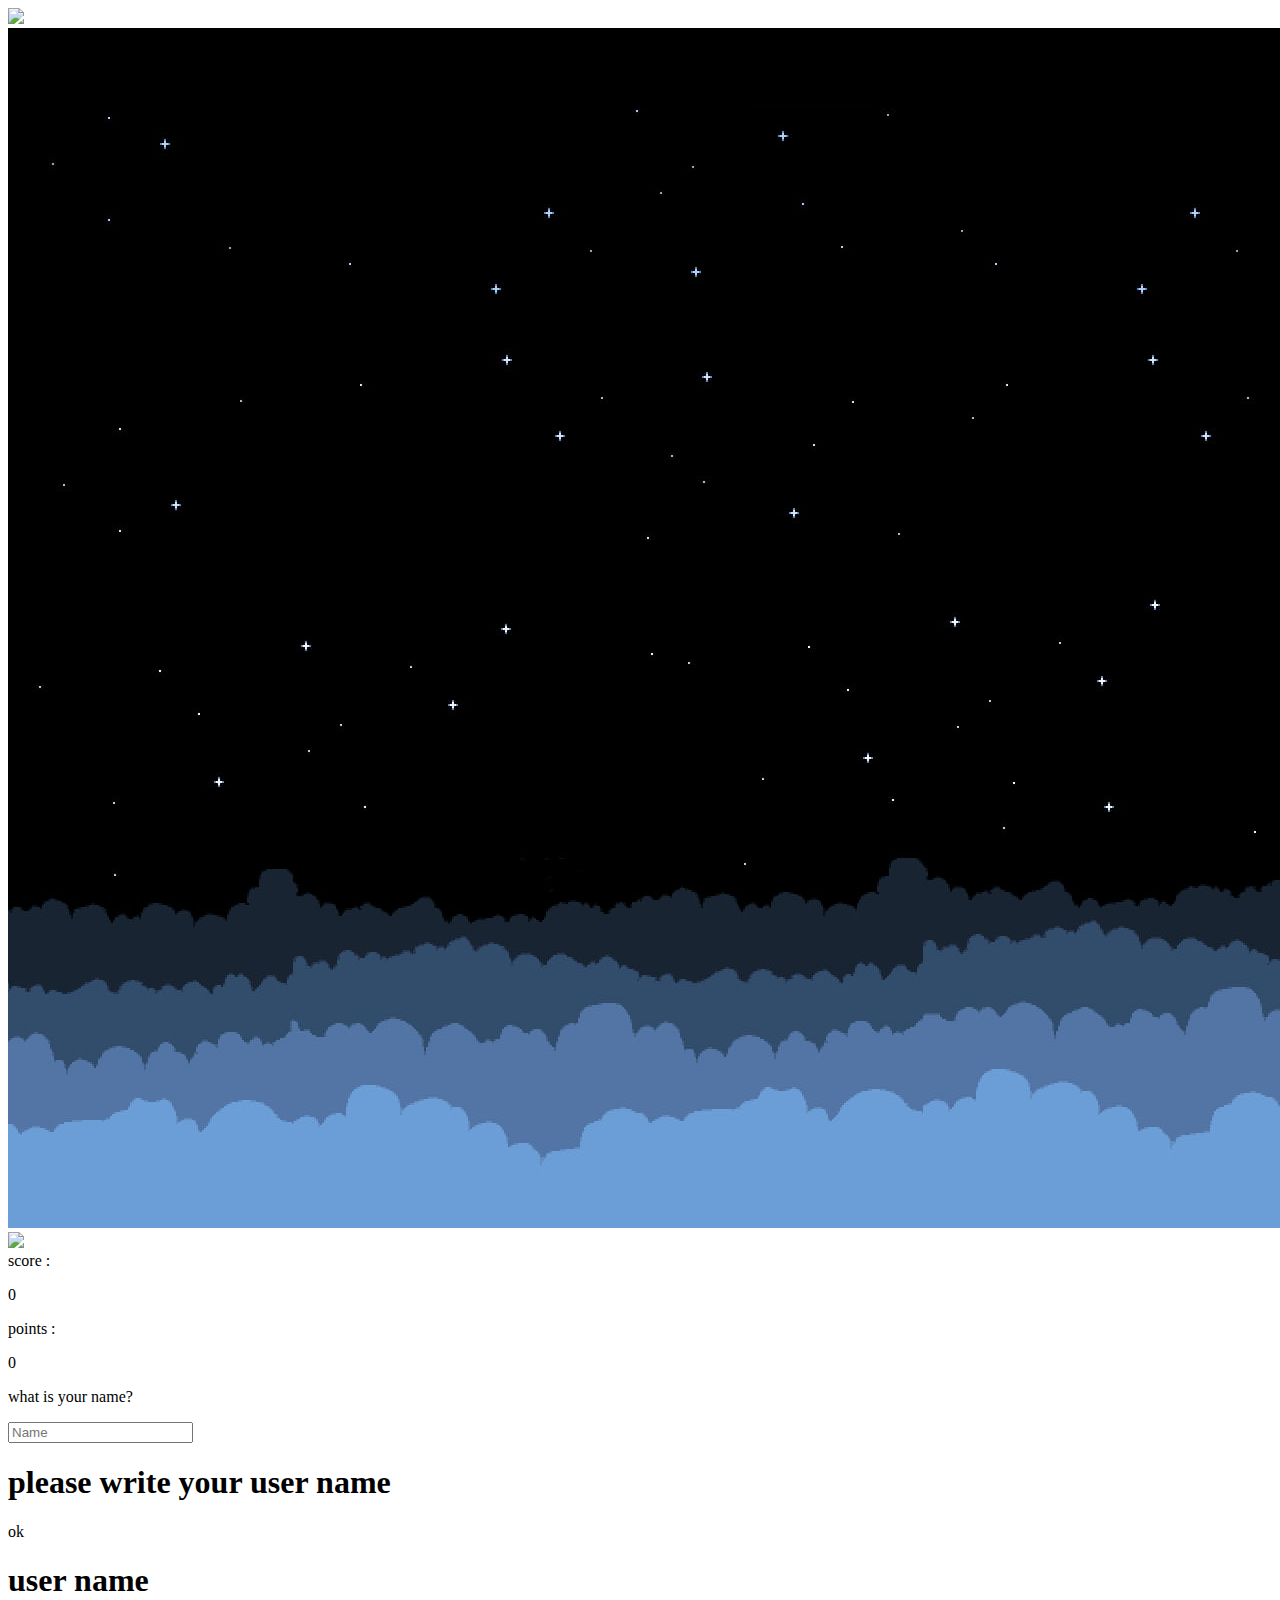
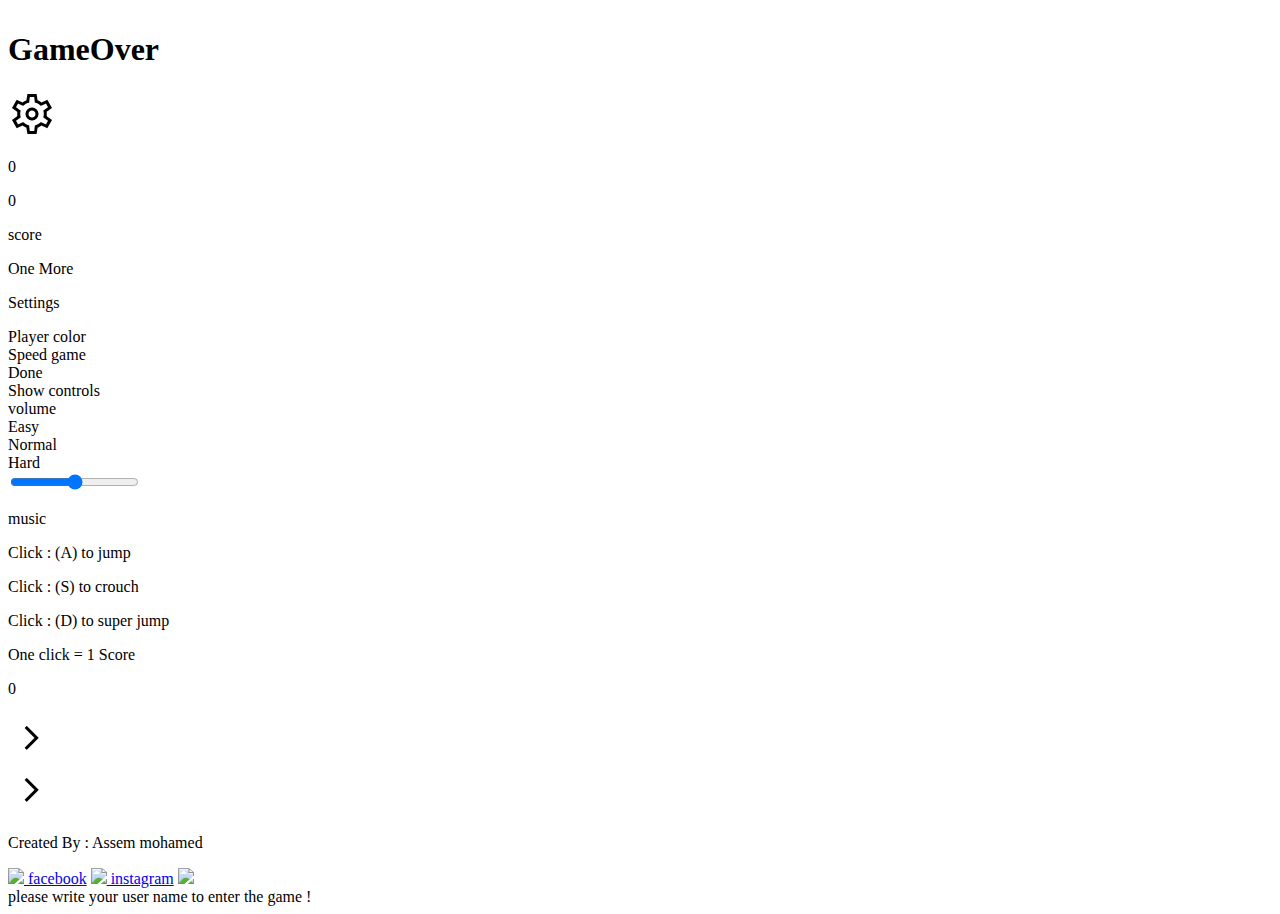
==== index.html @ ff11ec87 "Add files via upload" ====
<!DOCTYPE html>
<html lang="en" onkeyup="" onmousewheel="" onkeydown="" onmousedown="">
<head>
    <meta charset="UTF-8">
    <meta http-equiv="X-UA-Compatible" content="IE=edge">
    <meta name="viewport" content="width=device-width, initial-scale=1.0">
    <title>Dodge The Ghost</title>
    <link rel="stylesheet" href="test3.css">
    <link rel="icon"  href="Desktop a.png">
    <link rel="preconnect" href="https://fonts.gstatic.com" crossorigin>
    <link rel="stylesheet" href="https://cdnjs.cloudflare.com/ajax/libs/font-awesome/6.5.2/css/all.min.css" integrity="sha512-SnH5WK+bZxgPHs44uWIX+LLJAJ9/2PkPKZ5QiAj6Ta86w+fsb2TkcmfRyVX3pBnMFcV7oQPJkl9QevSCWr3W6A==" crossorigin="anonymous" referrerpolicy="no-referrer" />
    <link href="https://fonts.googleapis.com/css2?family=Kanit:ital,wght@0,100;0,200;0,300;0,400;0,500;0,600;0,700;0,800;0,900;1,100;1,200;1,300;1,400;1,500;1,600;1,700;1,800;1,900&display=swap" rel="stylesheet">
</head>
<body onload="music1();">
      <img id="gamelogo1" src="./dddddddddd.png">
      <div id="main">
            <img id="mainimgg" src="wallpaperflare.com_wallpaper.jpg">
            <img id="gamelogo" src="./dddddddddd.png">
            <div id="hero"></div>
            <div id="ghost"></div>  
            <div id="ghost2"></div>
            <div id="point1"></div>
            <div id="point2"></div>
            <div id="score">score : <p id="scorecount">0</p></div>
            <div id="pointcounter">points : <p id="pointnumber">0</p></div>
            <div id="air1"></div>
            <div id="air2"></div>
            <div id="air3"></div>
            <div id="air4"></div>
            <div id="air5"></div>
            <div id="air6"></div>
            <div id="air7"></div>
            <div id="air8"></div>
      </div>
      
      <div id="nameqs">
            <p>what is your name?</p>
            <input  required id="input" type="text"  placeholder="Name" >
            <h1 id="noname">please write your user name</h1>
            <div onclick="okkk();" id="ok">ok</div>
      </div>
      <h1 id="name">user name<p id="name1"></p></h1>
      <div id="gameover">
            <h1>GameOver</h1>
            <div onclick="settings();" id="settingsimg2"><img src="settings_FILL0_wght400_GRAD0_opsz48.png"></div>
            <p id="scorelose">0</p>
            <p id="pointlose">0</p>
            <p id="scorepointp">score</p>
            <div onclick="agine();" id="agine">One More</div>
      </div>
      <div id="settingspage">
            <p id="settingsp">Settings</p>
            <div id="navsettings">
                  <div onclick="herocolor1();" id="herocolor">Player color</div>
                  <div onclick="speed();" id="speed">Speed game</div>
                  <div onclick="done();" id="done">Done</div>
                  <div onclick="showcontrols();" id="showcontrols">Show controls</div>
                  <div onclick="volumerange();" id="volumerange">volume</div>
            </div>
            <i id="x" onclick="closesettings();" class="fa-solid fa-xmark"></i>
            <div onclick="style1();" id="style1"><div id="style1img"></div></div>
            <div onclick="style2();" id="style2"><div id="style2img"></div></div>
            <div onclick="style3();" id="style3"><div id="style3img"></div></div>
            <div onclick="normal();" id="speed1">Easy</div>
            <div onclick="fast();" id="speed2">Normal</div>
            <div onclick="veryfast();" id="speed3">Hard</div>
            <input id="range" type="range" min="0" max="1" step="0.1">
            <p id="music">music</p>
            <div id="runs">
                  <p id="p1">Click : (A) to jump</p>
                  <p id="p2">Click : (S) to crouch</p>
                  <p id="p3">Click : (D) to super jump</p>
                  <p id="p4">One click = 1 Score</p>
            </div>
      </div>

      <div id="goldcounter">
            <div id="goldimg"></div>
            <p id="thecounter">0</p>
      </div>

      <div ondblclick="closeinfo();" onclick="showinfoimgg();" id="showinfoimg"><img src="chevron_right_FILL0_wght400_GRAD0_opsz48.png"></div>
      <div onclick="closeinfo();" id="showinfoimg2"><img src="chevron_right_FILL0_wght400_GRAD0_opsz48.png"></div>
      <div id="showinfo">
            <p id="createdby">Created By : Assem mohamed</p>
            <a href="#"></a>
            <a id="fb" href="https://www.facebook.com/assem.mohamed.9699"><img src="../logos/1_Facebook_colored_svg_copy-128.webp"> facebook</a>
            <a id="insta" href="https://www.instagram.com/assem2035/"><img src="../logos/3689123.png"> instagram</a>
            <img id="logoinfo" src="./dddddddddd.png">
      </div>
      <div id="falsename">please write your user name to enter the game !</div>
      <script src="test3.js"></script>
</body>
</html>
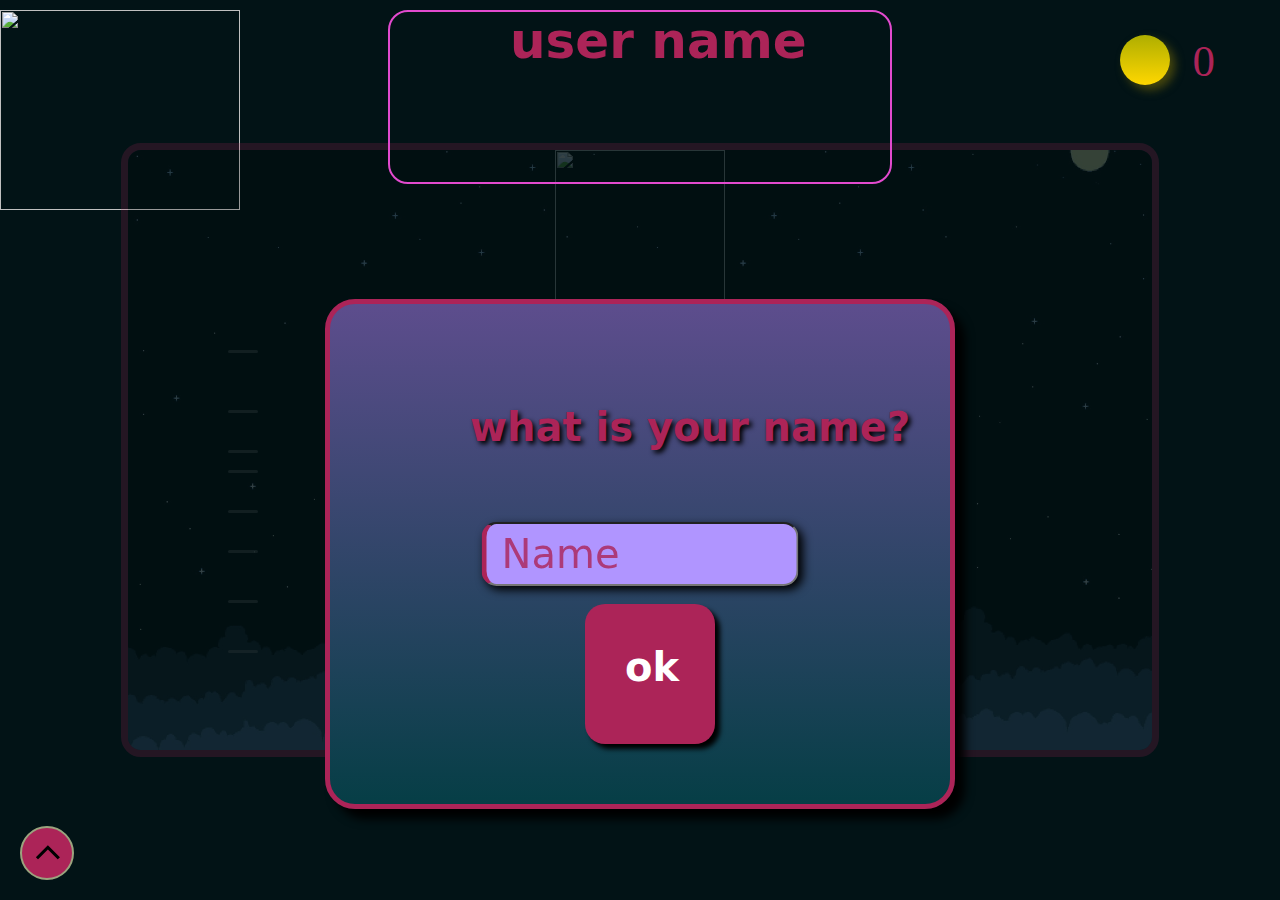
==== commit 041b093e: "Update index.html" ====
--- a/index.html
+++ b/index.html
@@ -5,7 +5,7 @@
     <meta http-equiv="X-UA-Compatible" content="IE=edge">
     <meta name="viewport" content="width=device-width, initial-scale=1.0">
     <title>Dodge The Ghost</title>
-    <link rel="stylesheet" href="test3.css">
+    <link rel="stylesheet" href="style.css">
     <link rel="icon"  href="Desktop a.png">
     <link rel="preconnect" href="https://fonts.gstatic.com" crossorigin>
     <link rel="stylesheet" href="https://cdnjs.cloudflare.com/ajax/libs/font-awesome/6.5.2/css/all.min.css" integrity="sha512-SnH5WK+bZxgPHs44uWIX+LLJAJ9/2PkPKZ5QiAj6Ta86w+fsb2TkcmfRyVX3pBnMFcV7oQPJkl9QevSCWr3W6A==" crossorigin="anonymous" referrerpolicy="no-referrer" />
@@ -89,6 +89,6 @@
             <img id="logoinfo" src="./dddddddddd.png">
       </div>
       <div id="falsename">please write your user name to enter the game !</div>
-      <script src="test3.js"></script>
+      <script src="script.js"></script>
 </body>
 </html>
--- a/style.css
+++ b/style.css
@@ -0,0 +1,1727 @@
+
+*{
+      padding:0;
+      margin:0;
+      text-decoration:none;
+}
+:root{
+      --color--:rgb(172, 36, 88);
+      --color2--:rgb(0, 217, 255);
+}
+body{
+      background-color:rgb(2, 19, 22);
+      height: 100vh;
+      overflow: hidden;
+}
+#main{
+      position:relative;
+      width:80%;
+      height:600px;
+      border:solid 7px var(--color--);
+      left:50%;
+      top:50%;
+      transform: translate(-50%,-50%);
+      overflow:hidden;
+      background-color:#312650;
+      opacity: 0.2;
+      border-radius: 20px;
+}
+#gamelogo{
+      position: absolute;
+      width: 170px;
+      height: 150px;
+      left: 50%;
+      transform: translateX(-50%);
+}
+#hero{
+      position:absolute;
+      width:60px;
+      height:100px;
+      background:linear-gradient(blue,darkblue);
+      top:500px;
+      z-index:100;
+      opacity: 0.2;
+      left: 30px;
+      border-radius:10px 10px 15px 15px ;
+      display: none;
+}
+#ghost{
+      position:absolute;
+      width:50px;
+      height:30px;
+      background-color:black;
+      top:570px;
+      left:1465px;
+      animation:none;
+      border-radius:8px 8px 0 0;
+      opacity: 0.2;
+}
+#ghost2{
+      position: absolute;
+      width: 50px;
+      height: 35px;
+      background-color: var(--color--);
+      top: 505px;
+      left: 1600px;
+      border-radius: 8px;
+      animation:none;
+}
+@keyframes hero{
+      0%{top:500px;}
+      33%{top:450px;}
+      66%{top:450px;}
+      100%{top:500px;}
+}
+@keyframes hero2{
+      0%{height:100px;top: 500px;}
+      33%{height:45px;top: 555px;}
+      66%{height:45px;top: 555px;}
+      100%{height:100px;top:500px;}
+}
+@keyframes hero3{
+      0%{height:100px;top: 500px;}
+      33%{height:45px;top: 380px;}
+      66%{height:45px;top: 380px;}
+      100%{height:100px;top:500px;}
+}
+@keyframes ghost{
+      0%{
+            left:1465px;
+      }
+      100%{
+            left:-50px;
+      }
+}
+@keyframes ghost2{
+      0%{
+            left:1600px;
+      }
+      100%{
+            left:-50px;
+      }
+}
+@keyframes point1{
+      0%{
+            left:1600px;
+      }
+      100%{
+            left:-50px;
+      }
+}
+@keyframes nameqs{
+      0%{
+            left: 650px;
+            top: 250px;
+      }
+      33%{
+            left: 640px;
+            top: 240px;
+      }
+      66%{
+            left: 665px;
+            top: 255px;
+      }
+      90%{
+            left: 640px;
+            top: 270px;
+      }
+      100%{
+            left: 650px;
+            top: 250px;
+      }
+}
+.jump{
+      animation-name:hero;
+      animation-duration:600ms;
+}
+.down{
+      animation-name: hero2;
+      animation-duration: 700ms;
+}
+.jumpup{
+      animation-name: hero3;
+      animation-duration: 750ms;
+}
+#name{
+      position:absolute;
+      font-size:50px;
+      color:var(--color--);
+      opacity: 1;
+      left: 50%;
+      top: 10px;
+      transform: translateX(-50%);
+      font-family: system-ui, -apple-system, BlinkMacSystemFont, 'Segoe UI', Roboto, Oxygen, Ubuntu, Cantarell, 'Open Sans', 'Helvetica Neue', sans-serif;
+      width: 380px;
+      height: 170px;
+      border: rgb(226, 74, 206) solid 2px;
+      border-radius: 20px;
+      padding-left:15px ;
+      overflow: hidden;
+      padding-left: 120px;
+}
+#nameqs{
+      width:620px;
+      height:500px;
+      background: linear-gradient(#5d4d8d,rgb(6, 62, 70));
+      position:relative;
+      z-index:200;
+      left:50%;
+      top: -35%;
+      transform:translateX(-50%) ;
+      border:5px solid var(--color--);
+      border-radius: 30px;
+      box-shadow: 10px 10px 10px black;
+      opacity:1;
+      transition:0.5s;
+      /* animation: nameqs 5s infinite linear; */
+}
+#input{
+      position:absolute;
+      width:300px;
+      height:50px;
+      top:50%;
+      left:50%;
+      transform:translate(-50%,-50%);
+      background-color:#b095ff;
+      font-size:40px;
+      opacity: 1;
+      box-shadow: 4px 4px 10px black;
+      border-radius: 15px;
+      border-left: 5px solid var(--color--);
+      color: var(--color--);
+      font-family: system-ui, -apple-system, BlinkMacSystemFont, 'Segoe UI', Roboto, Oxygen, Ubuntu, Cantarell, 'Open Sans', 'Helvetica Neue', sans-serif;
+      padding: 5px;
+      font-weight: 500;
+      outline: none;
+
+}
+#input::placeholder{
+      color: var(--color--);
+      font-family:system-ui, -apple-system, BlinkMacSystemFont, 'Segoe UI', Roboto, Oxygen, Ubuntu, Cantarell, 'Open Sans', 'Helvetica Neue', sans-serif;
+      font-weight: 500;
+      font-size: 20;
+      padding-left: 10px;
+      opacity: 0.8;
+}
+#nameqs p{
+      position:absolute;
+      font-size:40px;
+      left:140px;
+      color:var(--color--);
+      top:100px;
+      font-family: system-ui, -apple-system, BlinkMacSystemFont, 'Segoe UI', Roboto, Oxygen, Ubuntu, Cantarell, 'Open Sans', 'Helvetica Neue', sans-serif;
+      opacity: 1;
+      font-weight: 700;
+      text-shadow: 3px 3px 5px black;
+}
+#gamelogo1{
+      position: absolute;
+      width: 2400px;
+      height: 2000px;
+      left: 0px;
+      top: 10px;
+      transition: 0.7s;
+      opacity: 0;
+}
+#ok{
+      position: absolute;
+      width: 90px;
+      height:100px;
+      background-color:var(--color--);
+      left: 255px;
+      top: 300px;
+      border-radius: 20px;
+      font-size: 40px;
+      padding-left: 40px;
+      padding-top:40px;
+      cursor: pointer;
+      box-shadow: 5px 5px 5px black;
+      transition:0.4s;
+      color: white;
+      opacity: 1;
+      font-weight: 900;
+      font-family: system-ui, -apple-system, BlinkMacSystemFont, 'Segoe UI', Roboto, Oxygen, Ubuntu, Cantarell, 'Open Sans', 'Helvetica Neue', sans-serif;
+}
+#ok:hover{
+      left: 260px;
+      background-color: rgb(122, 17, 17);
+}
+#gameover{
+      position: absolute;
+      width: 620px;
+      height:500px;
+      background: linear-gradient(var(--color--),rgb(92, 52, 25));
+      left: 50%;
+      transform: translateX(-50%);
+      top: -700px;
+      z-index: 999;
+      border: 5px solid var(--color--);
+      border-radius: 30px;
+      transition:0.5s;
+      box-shadow: 5px 5px 10px black;
+}
+#gameover h1{
+      position: absolute;
+      color: rgb(21, 140, 156);
+      left: 220px;
+      top: 100px;
+      font-size: 40px;
+      font-family: system-ui, -apple-system, BlinkMacSystemFont, 'Segoe UI', Roboto, Oxygen, Ubuntu, Cantarell, 'Open Sans', 'Helvetica Neue', sans-serif;
+      text-shadow: 4px 4px 6px black;
+}
+#agine{
+      position: absolute;
+      width: 140px;
+      height:70px;
+      background-color: rgb(21, 140, 156);
+      border-radius: 20px;
+      left: 235px;
+      top: 330px;
+      color: white;
+      font-size: 28px;
+      padding-top: 30px;
+      padding-left: 10px;
+      font-family: system-ui, -apple-system, BlinkMacSystemFont, 'Segoe UI', Roboto, Oxygen, Ubuntu, Cantarell, 'Open Sans', 'Helvetica Neue', sans-serif;
+      box-shadow: 5px 5px 10px black;
+      cursor: pointer;
+      transition: 0.4s;
+      font-weight: 700;
+}
+#agine:hover{
+      left: 239px;
+}
+#runs p::first-letter{
+      color: var(--color--);
+}
+#hero::before{
+      content: "";
+      position: absolute;
+      width: 100%;
+      height: 8px;
+      background-color: var(--color--);
+      top: 10px;
+}
+#hero::after{
+      content: "";
+      position: absolute;
+      width: 8px;
+      height: 8px;
+      border-radius: 50%;
+      background-color: white;
+      top: 25px;
+      right: 5px;
+}
+#ghost::before{
+      content: "";
+      position: absolute;
+      width: 100%;
+      height: 6px;
+      background-color: aqua;
+      top: 3px;
+}
+#ghost::after{
+      content: "";
+      position: absolute;
+      width: 6px;
+      height: 6px;
+      border-radius: 50%;
+      background-color: white;
+      top: 14px;
+      left: 5px;
+}#ghost2::before{
+      content: "";
+      position: absolute;
+      width: 100%;
+      height: 6px;
+      background-color: aqua;
+      top: 3px;
+}
+#ghost2::after{
+      content: "";
+      position: absolute;
+      width: 6px;
+      height: 6px;
+      border-radius: 50%;
+      background-color: white;
+      top: 14px;
+      left: 5px;
+}
+#score{
+      position: absolute;
+      left: 10px;
+      top: 10px;
+      font-size: 35px;
+      font-family: system-ui, -apple-system, BlinkMacSystemFont, 'Segoe UI', Roboto, Oxygen, Ubuntu, Cantarell, 'Open Sans', 'Helvetica Neue', sans-serif;
+      font-weight: 600;
+      opacity: 0;
+      color: white;
+}
+#scorecount{
+      position: absolute;
+      top: 2px;
+      left: 110px;
+      color: var(--color--);
+}
+#scorelose{
+      position: absolute;
+      color: white;
+      top: 200px;
+      left: 50px;
+      font-size: 50px;
+      font-family: system-ui, -apple-system, BlinkMacSystemFont, 'Segoe UI', Roboto, Oxygen, Ubuntu, Cantarell, 'Open Sans', 'Helvetica Neue', sans-serif;
+      padding: 10px;
+      border-radius: 50px;
+      border: white 3px solid;
+}
+#name1{
+      color: rgb(192, 192, 192);
+      position: absolute;
+      left: 50%;
+      top: 50%;
+      transform: translate(-50%,-50%);
+      padding-top: 20px;
+      font-size: 30px;
+}
+#p1{
+      padding-left: 10px;
+}
+#p2{
+      padding-left: 15px;
+}
+#p3{
+      padding-left: 25px;
+}
+#settingsimg{
+      position: absolute;
+      right: 15px;
+      top: 50px;
+      transition: 0.4s;
+      cursor: pointer;
+      background-color: white;
+      border-radius: 20px 20px 20px 20px;
+      padding-top: 5px;
+}
+#settingsimg:hover{
+      transform: rotate(180deg);
+}
+#settingspage{
+      position: relative;
+      width: 800px;
+      height:400px;
+      background-color: rgb(2, 19, 22);
+      top: -1700px;
+      left: 50%;
+      transform: translateX(-50%);
+      border-left: var(--color--) 5px solid;
+      border-right: var(--color--) 5px solid;
+      transition: 0.5s;
+      z-index: 999;
+      display: flex;
+      justify-content: space-between;
+}
+#settingsp{
+      position: absolute;
+      font-size: 40px;
+      left: 330px;
+      top: 15px;
+      font-family: system-ui, -apple-system, BlinkMacSystemFont, 'Segoe UI', Roboto, Oxygen, Ubuntu, Cantarell, 'Open Sans', 'Helvetica Neue', sans-serif;
+      color: var(--color--);
+      font-weight: 600;
+      cursor: default;
+      text-shadow: 3px 3px 8px black;
+}
+#x{
+      position: absolute;
+      font-size: 50px;
+      color:var(--color--);
+      cursor: pointer;
+      right: 10px;
+      top: 10px; 
+      text-shadow: 3px 3px 5px black;
+      z-index: 999;
+      transition: 0.4s;
+}
+#x:hover{
+      top: 312px;
+      color: wheat;
+      
+}
+#style1{
+      position: absolute;
+      width: 150px;
+      height: 250px;
+      background-color: rgb(179, 158, 119);
+      top: 100px;
+      border-radius: 40px;
+      cursor: pointer;
+      left: 200px;
+      display: none;
+      transition: 0.5s;
+      box-shadow: 2px 2px 20px rgb(98, 96, 96);
+}
+#style2{
+      position: absolute;
+      width: 150px;
+      height: 250px;
+      background-color: rgb(43, 80, 123);
+      top: 100px;
+      border-radius: 40px;
+      cursor: pointer;
+      left: 400px;
+      display: none;
+      transition: 0.5s;
+      box-shadow: 2px 2px 20px rgb(98, 96, 96);
+}
+#style3{
+      position: absolute;
+      width: 150px;
+      height: 250px;
+      background-color: rgb(43, 80, 123);
+      top: 100px;
+      border-radius: 40px;
+      cursor: pointer;
+      left: 600px;
+      display: none;
+      transition: 0.5s;
+      box-shadow: 2px 2px 20px rgb(98, 96, 96);
+}
+#style1img{
+      position:absolute;
+      width:60px;
+      height:100px;
+      background:linear-gradient(rgb(8, 107, 8),rgb(0, 139, 69));
+      top:140px;
+      z-index:100;
+      opacity: 1;
+      left: 50px;
+      border-radius:10px 10px 15px 15px ;
+}
+#style1img::before{
+      content: "";
+      position: absolute;
+      width: 100%;
+      height: 8px;
+      background-color: var(--color--);
+      top: 10px;
+}
+#style1img::after{
+      content: "";
+      position: absolute;
+      width: 8px;
+      height: 8px;
+      border-radius: 50%;
+      background-color: white;
+      top: 25px;
+      right: 5px;
+}
+#style2img{
+      position:absolute;
+      width:60px;
+      height:100px;
+      background:linear-gradient(rgb(94, 1, 94),rgb(136, 11, 136));
+      top:140px;
+      z-index:100;
+      opacity: 1;
+      left: 50px;
+      border-radius:10px 10px 15px 15px ;
+}
+#style2img::before{
+      content: "";
+      position: absolute;
+      width: 100%;
+      height: 8px;
+      background-color: var(--color--);
+      top: 10px;
+}
+#style2img::after{
+      content: "";
+      position: absolute;
+      width: 8px;
+      height: 8px;
+      border-radius: 50%;
+      background-color: white;
+      top: 25px;
+      right: 5px;
+}
+#style3img{
+      position:absolute;
+      width:60px;
+      height:100px;
+      background:linear-gradient(blue,darkblue);
+      top:140px;
+      z-index:100;
+      opacity: 1;
+      left: 50px;
+      border-radius:10px 10px 15px 15px ;
+}
+#style3img::before{
+      content: "";
+      position: absolute;
+      width: 100%;
+      height: 8px;
+      background-color: var(--color--);
+      top: 10px;
+}
+#style3img::after{
+      content: "";
+      position: absolute;
+      width: 8px;
+      height: 8px;
+      border-radius: 50%;
+      background-color: white;
+      top: 25px;
+      right: 5px;
+}
+#style1:hover,#style2:hover,#style3:hover{
+      background-color: rgb(179, 158, 119);
+}
+#settingsimg2{
+      position: absolute;
+      right: 15px;
+      top: 15px;
+      transition: 0.4s;
+      cursor: pointer;
+}
+#settingsimg2:hover{
+      transform: rotate(180deg);
+}
+#settingsimg3{
+      position: absolute;
+      right: 15px;
+      top: 15px;
+      transition: 0.4s;
+      cursor: pointer;
+}
+#settingsimg3:hover{
+      transform: rotate(180deg);
+}
+#navsettings{
+      position: absolute;
+      width: 180px;
+      height: 100%;
+      border-radius: 40px 0 0 40px;
+}
+#speed{
+      position: absolute;
+      font-size: 31px;
+      width: 100%;
+      height: 50px;
+      background-color: rgba(5, 55, 63, 0.815);
+      top: 25px;
+      left: 5px;
+      font-family: system-ui, -apple-system, BlinkMacSystemFont, 'Segoe UI', Roboto, Oxygen, Ubuntu, Cantarell, 'Open Sans', 'Helvetica Neue', sans-serif;
+      font-weight: 600;
+      cursor: pointer;
+      border-radius: 10px;
+      color: white;
+}
+#herocolor{
+      position: absolute;
+      font-size: 31px;
+      width: 100%;
+      height: 50px;
+      background-color: transparent;
+      top: 100px;
+      left: 5px;
+      font-family: system-ui, -apple-system, BlinkMacSystemFont, 'Segoe UI', Roboto, Oxygen, Ubuntu, Cantarell, 'Open Sans', 'Helvetica Neue', sans-serif;
+      font-weight: 600;
+      cursor: pointer;
+      border-radius: 10px;
+      color: white;
+}
+#herocolor:hover{
+      background-color:rgba(5, 55, 63, 0.815) ;
+}
+#done{
+      position: absolute;
+      font-size: 25px;
+      width: 100px;
+      height: 50px;
+      background-color: var(--color--);
+      color: white;
+      bottom: 10px;
+      left: 30px;
+      display: flex;
+      justify-content: center;
+      align-items: center;
+      font-family: system-ui, -apple-system, BlinkMacSystemFont, 'Segoe UI', Roboto, Oxygen, Ubuntu, Cantarell, 'Open Sans', 'Helvetica Neue', sans-serif;
+      font-weight: 600;
+      cursor: pointer;
+      border-radius: 25px;
+}
+#done:hover{
+      color: var(--color2--);
+}
+#speed1{
+      position: absolute;
+      width: 144px;
+      height: 200px;
+      background-color: rgb(43, 80, 123);
+      top: 100px;
+      border-radius: 40px;
+      cursor: pointer;
+      left: 200px;      
+      font-size: 30px;
+      font-weight: 600;
+      color: var(--color--);
+      font-family: 'Segoe UI', Tahoma, Geneva, Verdana, sans-serif;
+      display: flex;
+      justify-content: center;
+      align-items: center;
+      overflow: hidden;
+      transition: 0.5s;
+      box-shadow: 2px 2px 20px rgb(98, 96, 96);
+}
+#speed2{
+      position: absolute;
+      width: 120px;
+      height: 200px;
+      background-color: rgb(43, 80, 123);
+      top: 100px;
+      border-radius: 40px;
+      cursor: pointer;
+      left: 400px;
+      font-size: 30px;
+      font-weight: 600;
+      color: var(--color--);
+      font-family: 'Segoe UI', Tahoma, Geneva, Verdana, sans-serif;
+      display: flex;
+      justify-content: center;
+      align-items: center;
+      overflow: hidden;
+      transition: 0.5s;
+      box-shadow: 2px 2px 20px rgb(98, 96, 96);
+}
+#speed3{
+      position: absolute;
+      width: 120px;
+      height: 200px;
+      background-color: rgb(43, 80, 123);
+      top: 100px;
+      border-radius: 40px;
+      cursor: pointer;
+      left: 600px;
+      font-size: 30px;
+      font-weight: 600;
+      color: var(--color--);
+      font-family: 'Segoe UI', Tahoma, Geneva, Verdana, sans-serif;
+      display: flex;
+      justify-content: center;
+      align-items: center;
+      overflow: hidden;
+      transition: 0.5s;
+      box-shadow: 2px 2px 20px rgb(98, 96, 96);
+}
+#speed1:hover,#speed2:hover,#speed3:hover{
+      background-color: rgb(179, 158, 119);
+}
+#speed1::before{
+      content: "";
+      position: absolute;
+      width: 120%;
+      height: 20px;
+      margin: -6px;
+      top: -70px;
+      left: 10px;
+      transform: rotate(20deg);
+      box-shadow: white 0px 35px 20px;
+      animation: speed 3s infinite linear;
+      animation-delay: 1s;
+}
+#speed2::before{
+      content: "";
+      position: absolute;
+      width: 120%;
+      height: 20px;
+      margin: -6px;
+      top: -70px;
+      left: 10px;
+      transform: rotate(20deg);
+      box-shadow: white 0px 35px 20px;
+      animation: speed 3s infinite linear;
+      animation-delay: 1s;
+}
+#speed3::before{
+      content: "";
+      position: absolute;
+      width: 120%;
+      height: 20px;
+      margin: -6px;
+      top: -70px;
+      left: 10px;
+      transform: rotate(20deg);
+      box-shadow: white 0px 35px 20px;
+      animation: speed 3s infinite linear;
+      animation-delay: 1s;
+}
+@keyframes speed {
+      to{
+            top: 2000px;
+      }
+}
+#p4{
+      left: -345px;
+}
+#backgroundMain{
+      position: absolute;
+      width: 100%;
+      height: 100%;
+      animation: backgroundmain 5s infinite linear;
+}
+#air1{
+      position: absolute;
+      width: 30px;
+      height: 3px;
+      background-color: rgb(137, 135, 135);
+      left: 100px;
+      top: 300px;
+      opacity: 0.6;
+      border-radius: 2px;
+      animation: air 1s infinite linear;
+}
+#air2{
+      position: absolute;
+      width: 30px;
+      height: 3px;
+      background-color: rgb(137, 135, 135);
+      left: 100px;
+      top: 200px;
+      opacity: 0.6;
+      border-radius: 2px;
+      animation: air 0.7s infinite linear;
+}
+#air3{
+      position: absolute;
+      width: 30px;
+      height: 3px;
+      background-color: rgb(137, 135, 135);
+      left: 100px;
+      top: 500px;
+      opacity: 0.6;
+      border-radius: 2px;
+      animation: air 0.9s infinite linear;
+}
+#air4{
+      position: absolute;
+      width: 30px;
+      height: 3px;
+      background-color: rgb(137, 135, 135);
+      left: 100px;
+      top: 360px;
+      opacity: 0.6;
+      border-radius: 2px;
+      animation: air 0.6s infinite linear;
+}
+#air5{
+      position: absolute;
+      width: 30px;
+      height: 3px;
+      background-color: rgb(137, 135, 135);
+      left: 100px;
+      top: 260px;
+      opacity: 0.6;
+      border-radius: 2px;
+      animation: air 0.8s infinite linear;
+}
+#air6{
+      position: absolute;
+      width: 30px;
+      height: 3px;
+      background-color: rgb(137, 135, 135);
+      left: 100px;
+      top: 450px;
+      opacity: 0.6;
+      border-radius: 2px;
+      animation: air 1.1s infinite linear;
+}
+#air7{
+      position: absolute;
+      width: 30px;
+      height: 3px;
+      background-color: rgb(137, 135, 135);
+      left: 100px;
+      top: 320px;
+      opacity: 0.6;
+      border-radius: 2px;
+      animation: air 1s infinite linear;
+}
+#air8{
+      position: absolute;
+      width: 30px;
+      height: 3px;
+      background-color: rgb(137, 135, 135);
+      left: 100px;
+      top: 400px;
+      opacity: 0.6;
+      border-radius: 2px;
+      animation: air 0.9s infinite linear;
+}
+@keyframes air{
+      0%{
+            left: 1600px;
+      }
+      100%{
+            left: -50px;
+      }
+}
+@keyframes backgroundmain{
+      0%{
+            transform: rotate(0deg);
+      }
+      20%{
+            transform: rotate(3deg);
+      }
+      50%{
+            transform: rotate(1deg);
+      }
+      80%{
+            transform: rotate(-3deg);
+      }
+      100%{
+            transform: rotate(0deg);
+      }
+}
+#mainimgg{
+      position: absolute;
+      width: 110%;
+      height: 125%;
+      top: -50px;
+      left: -50px;
+      animation: backgroundmain 7.5s infinite  linear;
+}
+
+#point1{
+      position:absolute;
+      width:35px;
+      height:35px;
+      background:linear-gradient(yellow,gold);
+      top:555px;
+      left:1465px;
+      animation:none;
+      border-radius:50%;
+      opacity: 0;
+      border:solid 2px #c7e21a;
+}
+#point2{
+      position:absolute;
+      width:35px;
+      height:35px;
+      background:linear-gradient(yellow,gold);
+      top:400px;
+      left:1500px;
+      animation:none;
+      border-radius:50%;
+      opacity: 0;
+      border:solid 2px #c7e21a;
+}
+#pointcounter{
+      position: absolute;
+      color: white;
+      font-size: 30px;
+      left: 200px;
+      top: 10px;
+      font-family:'Segoe UI', Tahoma, Geneva, Verdana, sans-serif;
+      font-weight: 500;
+      opacity: 0;
+}
+#pointcounter p{
+      position: absolute;
+      left: 100px;
+      top: -5px;
+      color: var(--color--);
+      margin-left: 10px;
+      font-size: 40px;
+}
+@keyframes pointnumber{
+      0%{
+            font-size: 40px;
+      }
+      50%{
+            font-size: 50px;
+            color: wheat;
+      }
+      100%{
+            font-size: 40px;
+      }
+}
+#pointlose{
+      position: absolute;
+      color: white;
+      top: 200px;
+      right: 50px;
+      font-size: 50px;
+      font-family: system-ui, -apple-system, BlinkMacSystemFont, 'Segoe UI', Roboto, Oxygen, Ubuntu, Cantarell, 'Open Sans', 'Helvetica Neue', sans-serif;
+      padding: 10px;
+      border-radius: 50px;
+      border: white 3px solid;
+}
+#scorepointp{
+      position: absolute;
+      color: rgb(89, 89, 222);
+      font-size: 30px;
+      left: 50px;
+      top: 300px;
+      font-family: 'Segoe UI', Tahoma, Geneva, Verdana, sans-serif;
+      font-weight: 500;
+}
+#scorepointp::before{
+      content: "points";
+      position: absolute;
+      color: rgb(89, 89, 222);
+      font-size: 30px;
+      left: 450px;
+      font-family: 'Segoe UI', Tahoma, Geneva, Verdana, sans-serif;
+      font-weight: 500;
+}
+#noname{
+      position: absolute;
+      color: red;
+      left: 50%;
+      top: 10% !important;
+      transform: translate(-50%,-50%);
+      opacity: 0;
+      font-family: 'Segoe UI', Tahoma, Geneva, Verdana, sans-serif;
+}
+#showinfoimg{
+      position: absolute;
+      width: 50px;
+      height:50px;
+      background-color: var(--color--);
+      border-radius: 50%;
+      bottom: 20px;
+      left: 20px;
+      animation: showinfoimg 0.9s infinite linear;
+      cursor: pointer;
+      z-index: 888;
+      border: 2px solid rgb(155, 163, 126);
+}
+
+#showinfoimg img{
+      position: absolute;
+      top: 0;
+      left: 2px;
+      transform: rotate(270deg);
+}
+@keyframes showinfoimg{
+      0%{
+            bottom: 20px;
+      }
+      50%{
+            bottom: 28px;
+      }
+      100%{
+            bottom: 20px;
+      }
+}
+@keyframes showinfoimg2{
+      0%{
+            bottom: 20px;
+            left: 20px;
+      }
+      40%{
+            bottom: 120px;
+            left: 20px;
+      }
+      100%{
+            bottom: 120px;
+            left: 1750px;
+            transform: rotate(-360deg);
+      }
+}
+#showinfo{
+      position: absolute;
+      width: 1700px;
+      height: 300px;
+      background-color: rgb(2, 19, 22);
+      left: -1750px;
+      bottom: 0;
+      z-index: 999;
+      border-right: 10px solid var(--color--);
+      border-top: solid 10px var(--color--);
+      border-radius: 0 30px 0 0;
+      transition: 0.5s;
+}
+@keyframes showinfo{
+      0%{
+            left: -1750px;
+      }
+      100%{
+            left: 0;
+      }
+}
+@keyframes closeinfo{
+      0%{
+            left: 1750px;
+            bottom: 120px;
+      }
+      60%{
+            bottom: 120px;
+            left: 20px;
+      }
+      100%{
+            left:20px;
+            bottom: 20px;
+            transform: rotate(-360deg);
+      }
+}
+#showinfoimg2{
+      position: absolute;
+      width: 50px;
+      height:50px;
+      background-color: var(--color--);
+      border-radius: 50%;
+      bottom: 120px;
+      left: 1740px;
+      cursor: pointer;
+      z-index: 888;
+      border: 2px solid rgb(155, 163, 126);
+      display: none;
+}
+#showcontrols{
+      position: absolute;
+      font-size: 28px;
+      width: 100%;
+      height: 50px;
+      background-color: transparent;
+      top: 170px;
+      left: 5px;
+      font-family: system-ui, -apple-system, BlinkMacSystemFont, 'Segoe UI', Roboto, Oxygen, Ubuntu, Cantarell, 'Open Sans', 'Helvetica Neue', sans-serif;
+      font-weight: 600;
+      cursor: pointer;
+      border-radius: 10px;
+      color: white;
+}
+#volumerange{
+      position: absolute;
+      font-size: 30px;
+      width: 100%;
+      height: 50px;
+      background-color: transparent;
+      top: 235px;
+      left: 5px;
+      font-family: system-ui, -apple-system, BlinkMacSystemFont, 'Segoe UI', Roboto, Oxygen, Ubuntu, Cantarell, 'Open Sans', 'Helvetica Neue', sans-serif;
+      font-weight: 600;
+      cursor: pointer;
+      border-radius: 10px;
+      color: white;
+      
+}
+#volumerange:hover{
+      background-color:rgba(5, 55, 63, 0.815) ;
+}
+#showcontrols:hover{
+      background-color:rgba(5, 55, 63, 0.815) ;
+}
+#runs{
+      position: absolute;
+      width: 500px;
+      height: 270px;
+      border: 2px solid rgb(226, 74, 206) ;
+      right: 50px;
+      top: 80px;
+      display: none;
+      color: rgb(192, 192, 192);
+      font-size: 30px;
+      padding: 10px;
+      font-family: system-ui, -apple-system, BlinkMacSystemFont, 'Segoe UI', Roboto, Oxygen, Ubuntu, Cantarell, 'Open Sans', 'Helvetica Neue', sans-serif;
+      border-radius: 10px;
+      justify-content: space-between;
+}
+#runs p{
+      position: absolute;
+      width: 100%;
+}
+#p1{
+      left: 0;
+}
+#p2{
+      top: 70px;
+      left: -5px;
+}
+#p3{
+      top: 130px;
+      left: -15px;
+}
+#p4{
+      left: 10px;
+      top: 190px;
+}
+#createdby{
+      position: absolute;
+      font-size: 30px;
+      color: rgb(121, 204, 215);
+      left: 15px;
+      top: 15px;
+      font-family: 'Segoe UI', Tahoma, Geneva, Verdana, sans-serif;
+      font-weight: 500;
+      text-shadow: 5px 5px 5px black;
+}
+#range{
+      position: absolute;
+      left: 300px;
+      width: 150px;
+      height: 50px;
+      top: 100px;
+      opacity: 0;
+      
+}
+#music{
+      position: absolute;
+      font-size: 30px;
+      color: var(--color--);
+      font-family: 'Segoe UI', Tahoma, Geneva, Verdana, sans-serif;
+      left: 210px;
+      top: 103px;
+      font-weight: 500;
+      display: none;
+}
+#falsename{
+      position: absolute;
+      width: 470px;
+      background-color: transparent;
+      border-radius: 30px;
+      font-size: 21px;
+      font-family: 'Segoe UI', Tahoma, Geneva, Verdana, sans-serif;
+      padding-left: 5px;
+      color: white;
+      font-weight: 500;
+      padding-top: 25px;
+      top: 40%;
+      left: 50%;
+      transform: translate(-50%,-50%);
+      z-index: 400;
+      display: none;
+}
+
+#fb{
+      position: absolute;
+      font-size: 35px;
+      font-family: 'Segoe UI', Tahoma, Geneva, Verdana, sans-serif;
+      font-weight: 700;
+      left: 70px;
+      top: 70px;
+      text-decoration: none;
+      text-shadow: 3px 3px 5px black;
+      color: rgb(6, 79, 248);
+}
+#fb img{
+      position: absolute;
+      width: 50px;
+      height: 50px;
+      left: -65px;
+}
+#insta{
+      position: absolute;
+      font-size: 35px;
+      font-family: 'Segoe UI', Tahoma, Geneva, Verdana, sans-serif;
+      font-weight: 700;
+      left: 70px;
+      top: 135px;
+      text-decoration: none;
+      text-shadow: 3px 3px 5px black;
+      color: rgb(164, 8, 130);
+}
+#insta img{
+      position: absolute;
+      width: 50px;
+      height: 50px;
+      left: -65px;
+}
+#logoinfo{
+      position: absolute;
+      width: 250px;
+      height:230px;
+      right: 20px;
+      top: 20px;
+}
+#goldcounter{
+      position: absolute;
+      width: 250px;
+      height: 100px;
+      top: 15px;
+      right: -30px;
+      border-radius: 15px;
+}
+#goldimg{
+      position: absolute;
+      width:50px;
+      height:50px;
+      background:linear-gradient(rgb(174, 174, 0),gold);
+      border-radius: 50%;
+      left: 60px;
+      top: 20px;
+      box-shadow: 5px 5px 10px rgb(71, 71, 13);
+      overflow: hidden;
+}
+@keyframes gold {
+      0%{
+            left: -20px;
+            bottom: 0;
+      }
+      100%{
+            left: 45px;
+            bottom: 90px;
+      }
+}
+#goldimg::after{
+      content: "";
+      position: absolute;
+      width: 80px;
+      height: 10px;
+      transform: rotate(60deg);
+      bottom: 0px;
+      left: -20px;
+      box-shadow: 30px 50px 10px white;
+      animation: gold 1.5s infinite;
+}
+#goldimg::before{
+      content: ":";
+      font-size: 70px;
+      position: absolute;
+      right: -40px;
+      color: var(--color--);
+      top: -20px;
+      
+}
+#thecounter{
+      position: absolute;
+      font-size: 45px;
+      right: 95px;
+      top: 20px;
+      color: var(--color--);
+      cursor: default;
+}
+
+
+
+
+@media (max-width:900px){
+      
+}
+
+
+
+/* Small devices (landscape phones, 576px and up)*/
+/* @media (max-width: 767px) { 
+      #main{
+            width: 580px;
+            left: 70px;
+            height: 300px;
+      }
+      #hero{
+            width: 35px;
+            height: 55px;
+            top: 245px;
+            left: 15px;
+            border-radius:5px 5px 8px 8px ;
+      }
+      #ghost{
+            width: 30px;
+            height: 18px;
+            top: 282px;
+      }
+      #ghost2{
+            width: 30px;
+            height: 22px;
+            top: 210px;
+      }
+      #name{
+            width:190px;
+            height:85px;
+            left:280px;
+      }
+      #nameqs{
+            width:350px;
+            height:230px;
+            left:250px;
+            top:200px;
+            animation: none;
+      }
+      #input{
+            width:150px;
+            height:25px;
+            top:50%;
+            left:50%;
+            transform:translate(-50%,-50%);
+            font-size:20px;
+      }
+      #nameqs p{
+            font-size:20px;
+            left:90px;
+            top:50px;
+            font-weight: 400;
+      }
+      #ok{
+            width: 45px;
+            height:50px;
+            left: 138px;
+            top: 150px;
+            font-size: 20px;
+            padding-left: 20px;
+            padding-top:20px;
+            font-weight: 400;
+            animation: none;
+      }
+      #ok:hover{
+            left: 140px;
+      }
+      #gameover{
+            width: 310px;
+            height:250px;
+            left: 3250px;
+            top: -700px;
+      }
+      #gameover h1{
+            left: 110px;
+            top: 50px;
+            font-size: 20px;
+      }
+      #agine{
+            width: 70px;
+            height:40px;
+            left: 120px;
+            top: 155px;
+            font-size: 19px;
+            padding-top: 15px;
+            padding-left: 5px;
+            font-weight: 400;
+      }
+      #score{
+            left: 5px;
+            top: 5px;
+            font-size: 19px;
+            font-weight: 400;
+      }
+      #scorecount{
+            left: 55px;
+      }
+      #scorelose{
+            top: 100px;
+            left: 25px;
+            font-size: 20px;
+            padding: 5px;
+      }
+      #name1{
+            padding-top: 8px;
+            font-size: 19px;
+      }
+      #settingsimg{
+            right: 7px;
+            top: 25px;
+            display: none;
+      }
+      #settingspage{
+            width: 400px;
+            height:250px;
+            top: -700px;
+            left: 200px;
+      }
+      #settingsp{
+            font-size:20px;
+            left: 165px;
+            top: 8px;
+            font-weight: 500;
+      }
+      #x{
+            font-size: 30px;
+            left: 560px;
+      }
+      #style1{
+            width: 75px;
+            height: 130px;
+            top: 50px;
+            border-radius: 20px;
+            left: 100px;
+      }
+      #style2{
+            width: 75px;
+            height: 130px;
+            top: 50px;
+            border-radius: 20px;
+            left: 200px;
+      }
+      #style3{
+            width: 75px;
+            height: 130px;
+            top: 50px;
+            border-radius: 20px;
+            left: 300px;
+      }
+      #style1img{
+            width:30px;
+            height:50px;
+            top:70px;
+            left: 25px;
+      }
+            #style2img{
+            width:30px;
+            height:50px;
+            top:70px;
+            left: 25px;
+      }
+            #style3img{
+            width:30px;
+            height:50px;
+            top:70px;
+            left: 25px;
+      }
+      #navsettings{
+      width: 90px;
+      }
+      #speed{
+            font-size: 16px;
+            height: 25px;
+            top: 15px;
+            font-weight: 400;
+      }
+      #herocolor{
+            font-size: 16px;
+            height: 25px;
+            top: 50px;
+            font-weight: 400;
+      }
+      #done{
+            font-size: 17px;
+            width: 50px;
+            height: 25px;
+            left: 15px;
+            padding-left: 5px;
+      }
+      #speed1{
+            width: 77px;
+            height: 75px;
+            top: 50px;
+            border-radius: 20px;
+            left: 100px;
+            font-size: 20px;
+            padding-top: 50px;
+            padding-left: 3px;
+      }
+      #speed2{
+            width: 60px;
+            height: 75px;
+            top: 50px;
+            border-radius: 20px;
+            left: 200px;
+            font-size: 20px;
+            padding-top: 50px;
+            padding-left: 20px;
+      }
+      #speed3{
+            width: 60px;
+            height: 83px;
+            top: 50px;
+            border-radius: 20px;
+            left: 300px;
+            font-size: 20px;
+            font-weight: 600;
+            padding-top: 40px;
+            padding-left: 25px;
+      }
+      #air1{
+            position: absolute;
+            width: 15px;
+            height: 3px;
+            background-color: rgb(137, 135, 135);
+            left: 50px;
+            top: 150px;
+            opacity: 0.6;
+            border-radius: 2px;
+            animation: air 1s infinite linear;
+      }
+      #air2{
+            position: absolute;
+            width: 15px;
+            height: 3px;
+            background-color: rgb(137, 135, 135);
+            left: 50px;
+            top: 100px;
+            opacity: 0.6;
+            border-radius: 2px;
+            animation: air 0.7s infinite linear;
+      }
+      #air3{
+            position: absolute;
+            width: 15px;
+            height: 3px;
+            background-color: rgb(137, 135, 135);
+            left: 50px;
+            top: 250px;
+            opacity: 0.6;
+            border-radius: 2px;
+            animation: air 0.9s infinite linear;
+      }
+      #air4{
+            position: absolute;
+            width: 15px;
+            height: 3px;
+            background-color: rgb(137, 135, 135);
+            left: 50px;
+            top: 180px;
+            opacity: 0.6;
+            border-radius: 2px;
+            animation: air 0.6s infinite linear;
+      }
+      #air5{
+            position: absolute;
+            width: 15px;
+            height: 3px;
+            background-color: rgb(137, 135, 135);
+            left: 50px;
+            top: 130px;
+            opacity: 0.6;
+            border-radius: 2px;
+            animation: air 0.8s infinite linear;
+      }
+      #air6{
+            position: absolute;
+            width: 15px;
+            height: 3px;
+            background-color: rgb(137, 135, 135);
+            left: 50px;
+            top: 225px;
+            opacity: 0.6;
+            border-radius: 2px;
+            animation: air 1.1s infinite linear;
+      }
+      #air7{
+            position: absolute;
+            width: 15px;
+            height: 3px;
+            background-color: rgb(137, 135, 135);
+            left: 50px;
+            top: 160px;
+            opacity: 0.6;
+            border-radius: 2px;
+            animation: air 1s infinite linear;
+      }
+      #air8{
+            position: absolute;
+            width: 15px;
+            height: 3px;
+            background-color: rgb(137, 135, 135);
+            left: 50px;
+            top: 200px;
+            opacity: 0.6;
+            border-radius: 2px;
+            animation: air 0.9s infinite linear;
+      }
+      #point1{
+            width:18px;
+            height:18px;
+            top:275px;
+            left:800px;
+      }
+      #point2{
+            width:18px;
+            height:18px;
+            top:200px;
+            left:800px;
+      }
+      #pointcounter{
+            font-size: 18px;
+            left: 100px;
+            top: 5px;
+      }
+      #pointcounter p{
+            left: 60px;
+            font-size:20px;
+            top: 2px;
+            animation: none;
+      }
+      #pointlose{
+            top: 100px;
+            right: 25px;
+            font-size: 23px;
+            padding: 5px;
+            border-radius: 25px;
+      }
+      #scorepointp{
+            left: 25px;
+            top: 150px;
+      }
+      #scorepointp::before{
+            font-size: 15px;
+            left: 2250px;
+      }
+      #showinfoimg{
+            width: 25px;
+            height:25px;
+            bottom: 10px;
+            left: 10px;
+      }
+      #showcontrols{
+            font-size: 13px;
+            height: 25px;
+            top: 85px;
+            left: 5px;
+      }
+      #volumerange{
+            font-size: 15px;
+            height: 25px;
+            top: 116px;
+            left: 5px;
+      }
+      #runs{
+            width: 250px;
+            height: 135px;
+            right: 25px;
+            top: 40px;
+            font-size: 20px;
+      }
+      #p2{
+            top: 35px;
+            left: -3px;
+      }
+      #p3{
+            top: 65px;
+            left: -10px;
+      }
+      #p4{
+            left: 14px;
+            top: 95px;
+      }   
+      #range{
+            left: 150px;
+            width: 75px;
+            height: 25px;
+            top: 100px;
+      }
+      #music{
+            font-size: 15px;
+            left: 105px;
+            top: 100px;
+      }
+      #falsename{
+            width: 265px;
+            border-radius: 15px;
+            font-size: 12px;
+            padding-top: 15px;
+            top: 190px;
+            left: 300px;
+      } 
+            
+             
+      
+      
+} */
+
+/* Medium devices (tablets, 768px and up)*/
+@media (min-width: 768px) { 
+
+ }
+
+/* Large devices (desktops, 992px and up)*/
+@media (min-width: 992px) { 
+
+ }
+
+/* X-Large devices (large desktops, 1200px and up)*/
+@media (min-width: 1200px) { 
+
+ }
+
+/* XX-Large devices (larger desktops, 1400px and up)*/
+@media (min-width: 1400px) { 
+
+ }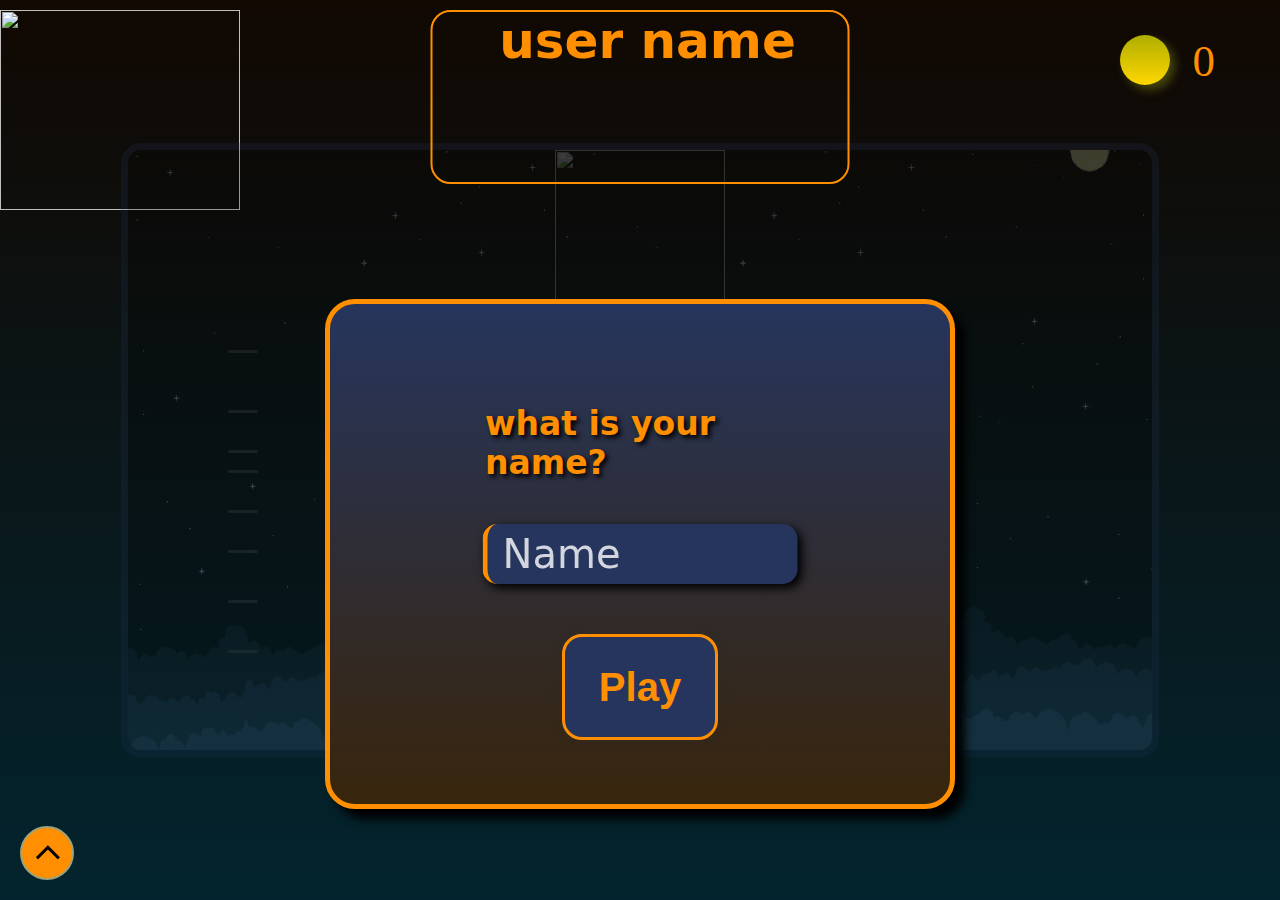
==== commit 2830e59e: "Add files via upload" ====
--- a/index.html
+++ b/index.html
@@ -37,7 +37,7 @@
             <p>what is your name?</p>
             <input  required id="input" type="text"  placeholder="Name" >
             <h1 id="noname">please write your user name</h1>
-            <div onclick="okkk();" id="ok">ok</div>
+            <div onclick="okkk();" id="ok">Play</div>
       </div>
       <h1 id="name">user name<p id="name1"></p></h1>
       <div id="gameover">
@@ -49,18 +49,18 @@
             <div onclick="agine();" id="agine">One More</div>
       </div>
       <div id="settingspage">
-            <p id="settingsp">Settings</p>
             <div id="navsettings">
-                  <div onclick="herocolor1();" id="herocolor">Player color</div>
-                  <div onclick="speed();" id="speed">Speed game</div>
-                  <div onclick="done();" id="done">Done</div>
+                  <div onclick="speed();" id="speed">Start game</div>
+                  <div onclick="herocolor1();" id="herocolor">Hero skin</div>
                   <div onclick="showcontrols();" id="showcontrols">Show controls</div>
                   <div onclick="volumerange();" id="volumerange">volume</div>
+                  <div onclick="showStore();" id="store">Store</div>
             </div>
-            <i id="x" onclick="closesettings();" class="fa-solid fa-xmark"></i>
             <div onclick="style1();" id="style1"><div id="style1img"></div></div>
             <div onclick="style2();" id="style2"><div id="style2img"></div></div>
             <div onclick="style3();" id="style3"><div id="style3img"></div></div>
+            <div class="goRight"></div>
+            <div class="goLift"></div>
             <div onclick="normal();" id="speed1">Easy</div>
             <div onclick="fast();" id="speed2">Normal</div>
             <div onclick="veryfast();" id="speed3">Hard</div>
@@ -71,6 +71,19 @@
                   <p id="p2">Click : (S) to crouch</p>
                   <p id="p3">Click : (D) to super jump</p>
                   <p id="p4">One click = 1 Score</p>
+            </div>
+            <div id="storePage">
+                  <div class="store1">
+                        <div class="skinHolder"><div class="skin"></div><i class="fa-solid fa-lock"></i></div>
+                        <div class="skinHolder"><div class="skin"></div><i class="fa-solid fa-lock"></i></div>
+                        <div class="skinHolder"><div class="skin"></div><i class="fa-solid fa-lock"></i></div>
+                  </div>
+                  <h3 class="skinPrice">150 Coin to unlock skin</h3>
+                  <div class="store2">
+                        <div class="skinHolder"><div class="skin"></div><i class="fa-solid fa-lock"></i></div>
+                        <div class="skinHolder"><div class="skin"></div><i class="fa-solid fa-lock"></i></div>
+                        <div class="skinHolder"><div class="skin"></div><i class="fa-solid fa-lock"></i></div>
+                  </div>
             </div>
       </div>
 
--- a/style.css
+++ b/style.css
@@ -5,11 +5,12 @@
       text-decoration:none;
 }
 :root{
-      --color--:rgb(172, 36, 88);
-      --color2--:rgb(0, 217, 255);
+      --color--:#FF8F00;
+      --color2--:#26355D;
+      --color3--:#FF8F00;
 }
 body{
-      background-color:rgb(2, 19, 22);
+      background:linear-gradient(rgb(17, 8, 2),rgb(3, 36, 46));
       height: 100vh;
       overflow: hidden;
 }
@@ -17,7 +18,7 @@
       position:relative;
       width:80%;
       height:600px;
-      border:solid 7px var(--color--);
+      border:solid 7px var(--color2--);
       left:50%;
       top:50%;
       transform: translate(-50%,-50%);
@@ -145,30 +146,31 @@
 #name{
       position:absolute;
       font-size:50px;
-      color:var(--color--);
+      color:var(--color3--);
       opacity: 1;
       left: 50%;
       top: 10px;
       transform: translateX(-50%);
       font-family: system-ui, -apple-system, BlinkMacSystemFont, 'Segoe UI', Roboto, Oxygen, Ubuntu, Cantarell, 'Open Sans', 'Helvetica Neue', sans-serif;
-      width: 380px;
+      width:400px;
       height: 170px;
-      border: rgb(226, 74, 206) solid 2px;
+      border: var(--color3--) solid 2px;
       border-radius: 20px;
       padding-left:15px ;
       overflow: hidden;
-      padding-left: 120px;
+      display: flex;
+      justify-content: center;
 }
 #nameqs{
       width:620px;
       height:500px;
-      background: linear-gradient(#5d4d8d,rgb(6, 62, 70));
+      background: linear-gradient(#26355D,#38250c);
       position:relative;
       z-index:200;
       left:50%;
       top: -35%;
       transform:translateX(-50%) ;
-      border:5px solid var(--color--);
+      border:5px solid var(--color3--);
       border-radius: 30px;
       box-shadow: 10px 10px 10px black;
       opacity:1;
@@ -182,13 +184,14 @@
       top:50%;
       left:50%;
       transform:translate(-50%,-50%);
-      background-color:#b095ff;
+      background-color:var(--color2--);
       font-size:40px;
       opacity: 1;
       box-shadow: 4px 4px 10px black;
       border-radius: 15px;
+      border: none;
       border-left: 5px solid var(--color--);
-      color: var(--color--);
+      color: white;
       font-family: system-ui, -apple-system, BlinkMacSystemFont, 'Segoe UI', Roboto, Oxygen, Ubuntu, Cantarell, 'Open Sans', 'Helvetica Neue', sans-serif;
       padding: 5px;
       font-weight: 500;
@@ -196,7 +199,7 @@
 
 }
 #input::placeholder{
-      color: var(--color--);
+      color: white;
       font-family:system-ui, -apple-system, BlinkMacSystemFont, 'Segoe UI', Roboto, Oxygen, Ubuntu, Cantarell, 'Open Sans', 'Helvetica Neue', sans-serif;
       font-weight: 500;
       font-size: 20;
@@ -205,9 +208,10 @@
 }
 #nameqs p{
       position:absolute;
-      font-size:40px;
-      left:140px;
-      color:var(--color--);
+      font-size:33px;
+      left:50%;
+      transform: translateX(-50%);
+      color:var(--color3--);
       top:100px;
       font-family: system-ui, -apple-system, BlinkMacSystemFont, 'Segoe UI', Roboto, Oxygen, Ubuntu, Cantarell, 'Open Sans', 'Helvetica Neue', sans-serif;
       opacity: 1;
@@ -225,44 +229,48 @@
 }
 #ok{
       position: absolute;
-      width: 90px;
+      width: 150px;
       height:100px;
-      background-color:var(--color--);
-      left: 255px;
-      top: 300px;
+      background-color:var(--color2--);
+      left: 50%;
+      transform: translateX(-50%);
+      top: 330px;
       border-radius: 20px;
       font-size: 40px;
-      padding-left: 40px;
-      padding-top:40px;
-      cursor: pointer;
-      box-shadow: 5px 5px 5px black;
+      cursor: pointer;
+      box-shadow: 0px 0px 10px #2c2c2c9d;
       transition:0.4s;
-      color: white;
+      color: var(--color3--);
       opacity: 1;
       font-weight: 900;
-      font-family: system-ui, -apple-system, BlinkMacSystemFont, 'Segoe UI', Roboto, Oxygen, Ubuntu, Cantarell, 'Open Sans', 'Helvetica Neue', sans-serif;
+      font-family:'Franklin Gothic Medium', 'Arial Narrow', Arial, sans-serif;
+      display: flex;
+      justify-content: center;
+      align-items: center;
+      border: 3px solid var(--color3--);
 }
 #ok:hover{
-      left: 260px;
-      background-color: rgb(122, 17, 17);
+      background-color: var(--color--);
+      color: var(--color2--);
+      border: none;
 }
 #gameover{
       position: absolute;
       width: 620px;
       height:500px;
-      background: linear-gradient(var(--color--),rgb(92, 52, 25));
+      background: linear-gradient(var(--color2--),rgb(92, 52, 25));
       left: 50%;
       transform: translateX(-50%);
       top: -700px;
       z-index: 999;
-      border: 5px solid var(--color--);
+      border: 5px solid var(--color2--);
       border-radius: 30px;
       transition:0.5s;
       box-shadow: 5px 5px 10px black;
 }
 #gameover h1{
       position: absolute;
-      color: rgb(21, 140, 156);
+      color: var(--color3--);
       left: 220px;
       top: 100px;
       font-size: 40px;
@@ -273,22 +281,23 @@
       position: absolute;
       width: 140px;
       height:70px;
-      background-color: rgb(21, 140, 156);
+      background-color: var(--color3--);
       border-radius: 20px;
       left: 235px;
       top: 330px;
-      color: white;
+      color: var(--color2--);
       font-size: 28px;
       padding-top: 30px;
       padding-left: 10px;
       font-family: system-ui, -apple-system, BlinkMacSystemFont, 'Segoe UI', Roboto, Oxygen, Ubuntu, Cantarell, 'Open Sans', 'Helvetica Neue', sans-serif;
       box-shadow: 5px 5px 10px black;
       cursor: pointer;
-      transition: 0.4s;
+      transition: 0.3s;
       font-weight: 700;
 }
 #agine:hover{
-      left: 239px;
+      background-color: var(--color2--);
+      color: var(--color3--);
 }
 #runs p::first-letter{
       color: var(--color--);
@@ -298,7 +307,7 @@
       position: absolute;
       width: 100%;
       height: 8px;
-      background-color: var(--color--);
+      background-color: red;
       top: 10px;
 }
 #hero::after{
@@ -364,7 +373,7 @@
 }
 #scorelose{
       position: absolute;
-      color: white;
+      color: var(--color--);
       top: 200px;
       left: 50px;
       font-size: 50px;
@@ -412,7 +421,7 @@
       top: -1700px;
       left: 50%;
       transform: translateX(-50%);
-      border-left: var(--color--) 5px solid;
+      /* border-left: var(--color--) 5px solid; */
       border-right: var(--color--) 5px solid;
       transition: 0.5s;
       z-index: 999;
@@ -443,44 +452,44 @@
 }
 #x:hover{
       top: 312px;
-      color: wheat;
+      color: white;
       
 }
 #style1{
       position: absolute;
-      width: 150px;
-      height: 250px;
-      background-color: rgb(179, 158, 119);
+      width: 130px;
+      height: 200px;
+      background-color: var(--color3--);
       top: 100px;
       border-radius: 40px;
       cursor: pointer;
-      left: 200px;
+      left: 290px;
       display: none;
       transition: 0.5s;
       box-shadow: 2px 2px 20px rgb(98, 96, 96);
 }
 #style2{
       position: absolute;
-      width: 150px;
-      height: 250px;
+      width: 130px;
+      height: 200px;
       background-color: rgb(43, 80, 123);
       top: 100px;
       border-radius: 40px;
       cursor: pointer;
-      left: 400px;
+      left: 450px;
       display: none;
       transition: 0.5s;
       box-shadow: 2px 2px 20px rgb(98, 96, 96);
 }
 #style3{
       position: absolute;
-      width: 150px;
-      height: 250px;
+      width: 130px;
+      height: 200px;
       background-color: rgb(43, 80, 123);
       top: 100px;
       border-radius: 40px;
       cursor: pointer;
-      left: 600px;
+      left: 610px;
       display: none;
       transition: 0.5s;
       box-shadow: 2px 2px 20px rgb(98, 96, 96);
@@ -490,10 +499,11 @@
       width:60px;
       height:100px;
       background:linear-gradient(rgb(8, 107, 8),rgb(0, 139, 69));
-      top:140px;
+      top:50%;
       z-index:100;
       opacity: 1;
-      left: 50px;
+      left: 50%;
+      transform: translate(-50%,-50%);
       border-radius:10px 10px 15px 15px ;
 }
 #style1img::before{
@@ -501,7 +511,7 @@
       position: absolute;
       width: 100%;
       height: 8px;
-      background-color: var(--color--);
+      background-color: red;
       top: 10px;
 }
 #style1img::after{
@@ -519,18 +529,19 @@
       width:60px;
       height:100px;
       background:linear-gradient(rgb(94, 1, 94),rgb(136, 11, 136));
-      top:140px;
       z-index:100;
       opacity: 1;
-      left: 50px;
       border-radius:10px 10px 15px 15px ;
+      top:50%;
+      left: 50%;
+      transform: translate(-50%,-50%);
 }
 #style2img::before{
       content: "";
       position: absolute;
       width: 100%;
       height: 8px;
-      background-color: var(--color--);
+      background-color: red;
       top: 10px;
 }
 #style2img::after{
@@ -548,18 +559,19 @@
       width:60px;
       height:100px;
       background:linear-gradient(blue,darkblue);
-      top:140px;
       z-index:100;
       opacity: 1;
-      left: 50px;
       border-radius:10px 10px 15px 15px ;
+      top:50%;
+      left: 50%;
+      transform: translate(-50%,-50%);
 }
 #style3img::before{
       content: "";
       position: absolute;
       width: 100%;
       height: 8px;
-      background-color: var(--color--);
+      background-color: red;
       top: 10px;
 }
 #style3img::after{
@@ -573,7 +585,29 @@
       right: 5px;
 }
 #style1:hover,#style2:hover,#style3:hover{
-      background-color: rgb(179, 158, 119);
+      background-color: var(--color3--);
+}
+.goRight{
+      width: 50px;
+      height: 50px;
+      position: absolute;
+      background-color: var(--color--);
+      bottom: 20px;
+      right: 10px;
+      border-radius: 50%;
+      cursor: pointer;
+      display: none;
+}
+.goLift{
+      position: absolute;
+      width: 50px;
+      height: 50px;
+      background-color: var(--color--);
+      bottom: 20px;
+      left: 200px;
+      border-radius: 50%;
+      cursor: pointer;
+      display: none;
 }
 #settingsimg2{
       position: absolute;
@@ -596,41 +630,150 @@
       transform: rotate(180deg);
 }
 #navsettings{
-      position: absolute;
-      width: 180px;
-      height: 100%;
+      position: relative;
+      width: 200px;
+      height: 90%;
       border-radius: 40px 0 0 40px;
+      display: flex;
+      flex-direction: column;
+      justify-content: space-around;
+      align-items: center;
+      padding: 20px;
+      background-color: var(--color--);
 }
 #speed{
-      position: absolute;
+      /* position: absolute; */
       font-size: 31px;
-      width: 100%;
+      width: 90%;
       height: 50px;
       background-color: rgba(5, 55, 63, 0.815);
-      top: 25px;
-      left: 5px;
+      /* top: 25px; */
+      /* left: 5px; */
       font-family: system-ui, -apple-system, BlinkMacSystemFont, 'Segoe UI', Roboto, Oxygen, Ubuntu, Cantarell, 'Open Sans', 'Helvetica Neue', sans-serif;
       font-weight: 600;
       cursor: pointer;
       border-radius: 10px;
-      color: white;
+      color: var(--color--);
+      display: flex;
+      justify-content: center;
+      align-items: center;
+      border: 3px solid white;
 }
 #herocolor{
-      position: absolute;
+      /* position: absolute; */
       font-size: 31px;
-      width: 100%;
+      width: 90%;
       height: 50px;
       background-color: transparent;
-      top: 100px;
-      left: 5px;
+      /* top: 100px; */
+      /* left: 5px; */
       font-family: system-ui, -apple-system, BlinkMacSystemFont, 'Segoe UI', Roboto, Oxygen, Ubuntu, Cantarell, 'Open Sans', 'Helvetica Neue', sans-serif;
       font-weight: 600;
       cursor: pointer;
       border-radius: 10px;
       color: white;
+      display: flex;
+      justify-content: center;
+      align-items: center;
+      border: 1px solid #1c1c1c;
 }
 #herocolor:hover{
       background-color:rgba(5, 55, 63, 0.815) ;
+}
+#store{
+      /* position: absolute; */
+      font-size: 31px;
+      width: 90%;
+      height: 50px;
+      /* background-color: rgba(5, 55, 63, 0.815); */
+      /* bottom:50px; */
+      /* left: 5px; */
+      font-family: system-ui, -apple-system, BlinkMacSystemFont, 'Segoe UI', Roboto, Oxygen, Ubuntu, Cantarell, 'Open Sans', 'Helvetica Neue', sans-serif;
+      font-weight: 600;
+      cursor: pointer;
+      border-radius: 10px;
+      color: white;
+      display: flex;
+      justify-content: center;
+      align-items: center;
+      border: 1px solid #1c1c1c;
+}
+#storePage{
+      position: relative;
+      width: 70%;
+      height: 100%;
+      /* background-color: red; */
+      display: none;
+      justify-content: center;
+      align-items: center;
+      flex-direction: column;
+}
+.store1,.store2{
+      width: 80%;
+      height: 90%;
+      /* background-color: green; */
+      display: flex;
+      justify-content: space-around;
+      align-items: center;
+      margin: 20px;
+}
+.skinHolder{
+      position: relative;
+      width: 120px;
+      height: 160px;
+      background-color: var(--color2--);
+      margin: 10px;
+      cursor: pointer;
+      border-radius: 20px;
+      border-top: 3px solid var(--color--);
+      display: flex;
+      justify-content: center;
+      align-items: center;
+}
+.skinHolder:hover{
+      background-color: #38529b;
+}
+.skinHolder i{
+      position: absolute;
+      font-size: 40px;
+      left: 50%;
+      top: 50%;
+      transform: translate(-50%,-50%);
+      z-index: 100;
+}
+.skin{
+      position: relative;
+      width:60px;
+      height:100px;
+      background:linear-gradient(rgb(8, 107, 8),rgb(0, 139, 69));
+      z-index:100;
+      opacity: 1;
+      border-radius:10px 10px 15px 15px ;
+      filter: blur(1px);
+}
+.skin::before{
+      content: "";
+      position: absolute;
+      width: 100%;
+      height: 8px;
+      background-color: red;
+      top: 10px;
+}
+.skin::after{
+      content: "";
+      position: absolute;
+      width: 8px;
+      height: 8px;
+      border-radius: 50%;
+      background-color: white;
+      top: 25px;
+      right: 5px;
+}
+.skinPrice{
+      position: absolute;
+      font-size: 28px;
+      color: var(--color--);
+      font-family: 'Franklin Gothic Medium', 'Arial Narrow', Arial, sans-serif;
 }
 #done{
       position: absolute;
@@ -639,7 +782,7 @@
       height: 50px;
       background-color: var(--color--);
       color: white;
-      bottom: 10px;
+      bottom: 0px;
       left: 30px;
       display: flex;
       justify-content: center;
@@ -648,19 +791,21 @@
       font-weight: 600;
       cursor: pointer;
       border-radius: 25px;
+      transform: 0.2s;
 }
 #done:hover{
-      color: var(--color2--);
+      color: var(--color3--);
+      background-color: var(--color2--);
 }
 #speed1{
       position: absolute;
-      width: 144px;
+      width: 120px;
       height: 200px;
-      background-color: rgb(43, 80, 123);
+      background-color: var(--color2--);
       top: 100px;
       border-radius: 40px;
       cursor: pointer;
-      left: 200px;      
+      left: 300px;      
       font-size: 30px;
       font-weight: 600;
       color: var(--color--);
@@ -676,11 +821,11 @@
       position: absolute;
       width: 120px;
       height: 200px;
-      background-color: rgb(43, 80, 123);
+      background-color: var(--color2--);
       top: 100px;
       border-radius: 40px;
       cursor: pointer;
-      left: 400px;
+      left: 450px;
       font-size: 30px;
       font-weight: 600;
       color: var(--color--);
@@ -696,7 +841,7 @@
       position: absolute;
       width: 120px;
       height: 200px;
-      background-color: rgb(43, 80, 123);
+      background-color: var(--color2--);
       top: 100px;
       border-radius: 40px;
       cursor: pointer;
@@ -713,7 +858,8 @@
       box-shadow: 2px 2px 20px rgb(98, 96, 96);
 }
 #speed1:hover,#speed2:hover,#speed3:hover{
-      background-color: rgb(179, 158, 119);
+      background-color: var(--color3--);
+      color: var(--color2--);
 }
 #speed1::before{
       content: "";
@@ -908,7 +1054,7 @@
       height:35px;
       background:linear-gradient(yellow,gold);
       top:400px;
-      left:1500px;
+      left:1600px;
       animation:none;
       border-radius:50%;
       opacity: 0;
@@ -946,7 +1092,7 @@
 }
 #pointlose{
       position: absolute;
-      color: white;
+      color: var(--color--);
       top: 200px;
       right: 50px;
       font-size: 50px;
@@ -957,7 +1103,7 @@
 }
 #scorepointp{
       position: absolute;
-      color: rgb(89, 89, 222);
+      color: white;
       font-size: 30px;
       left: 50px;
       top: 300px;
@@ -967,7 +1113,7 @@
 #scorepointp::before{
       content: "points";
       position: absolute;
-      color: rgb(89, 89, 222);
+      color: white;
       font-size: 30px;
       left: 450px;
       font-family: 'Segoe UI', Tahoma, Geneva, Verdana, sans-serif;
@@ -1078,37 +1224,45 @@
       display: none;
 }
 #showcontrols{
-      position: absolute;
+      /* position: absolute; */
       font-size: 28px;
-      width: 100%;
+      width: 90%;
       height: 50px;
       background-color: transparent;
-      top: 170px;
-      left: 5px;
+      /* top: 170px; */
+      /* left: 5px; */
       font-family: system-ui, -apple-system, BlinkMacSystemFont, 'Segoe UI', Roboto, Oxygen, Ubuntu, Cantarell, 'Open Sans', 'Helvetica Neue', sans-serif;
       font-weight: 600;
       cursor: pointer;
       border-radius: 10px;
       color: white;
+      display: flex;
+      justify-content: center;
+      align-items: center;
+      border: 1px solid #1c1c1c;
 }
 #volumerange{
-      position: absolute;
+      /* position: absolute; */
       font-size: 30px;
-      width: 100%;
+      width: 90%;
       height: 50px;
       background-color: transparent;
-      top: 235px;
-      left: 5px;
+      /* top: 235px; */
+      /* left: 5px; */
       font-family: system-ui, -apple-system, BlinkMacSystemFont, 'Segoe UI', Roboto, Oxygen, Ubuntu, Cantarell, 'Open Sans', 'Helvetica Neue', sans-serif;
       font-weight: 600;
       cursor: pointer;
       border-radius: 10px;
       color: white;
+      display: flex;
+      justify-content: center;
+      align-items: center;
+      border: 1px solid #1c1c1c;
       
 }
-#volumerange:hover{
+/* #volumerange:hover{
       background-color:rgba(5, 55, 63, 0.815) ;
-}
+} */
 #showcontrols:hover{
       background-color:rgba(5, 55, 63, 0.815) ;
 }
@@ -1116,8 +1270,8 @@
       position: absolute;
       width: 500px;
       height: 270px;
-      border: 2px solid rgb(226, 74, 206) ;
-      right: 50px;
+      border: 2px solid var(--color--) ;
+      right: 20px;
       top: 80px;
       display: none;
       color: rgb(192, 192, 192);
@@ -1158,7 +1312,7 @@
 }
 #range{
       position: absolute;
-      left: 300px;
+      left: 400px;
       width: 150px;
       height: 50px;
       top: 100px;
@@ -1170,7 +1324,7 @@
       font-size: 30px;
       color: var(--color--);
       font-family: 'Segoe UI', Tahoma, Geneva, Verdana, sans-serif;
-      left: 210px;
+      left: 310px;
       top: 103px;
       font-weight: 500;
       display: none;
@@ -1296,415 +1450,45 @@
 
 
 @media (max-width:900px){
-      
-}
-
-
-
-/* Small devices (landscape phones, 576px and up)*/
-/* @media (max-width: 767px) { 
-      #main{
-            width: 580px;
-            left: 70px;
-            height: 300px;
-      }
-      #hero{
-            width: 35px;
-            height: 55px;
-            top: 245px;
-            left: 15px;
-            border-radius:5px 5px 8px 8px ;
-      }
-      #ghost{
-            width: 30px;
-            height: 18px;
-            top: 282px;
-      }
-      #ghost2{
-            width: 30px;
-            height: 22px;
-            top: 210px;
-      }
       #name{
-            width:190px;
-            height:85px;
-            left:280px;
+            width: 300px;
+            font-size: 35px;
+            height: 150px;
+      }
+      #gamelogo1{
+            width: 140px !important;
+            height: 100px !important;
+            top: 20px;
       }
       #nameqs{
-            width:350px;
-            height:230px;
-            left:250px;
-            top:200px;
-            animation: none;
+            width: 520px;
+            height: 400px;
+      }
+      #nameqs p{
+            font-size: 25px;
+      }
+      #falsename{
+            font-size: 17px;
+            width: 370px;
+            top: 38%;
+      }
+      #ok{
+            top: 250px;
+            width: 120px;
+            height: 70px;
       }
       #input{
-            width:150px;
-            height:25px;
-            top:50%;
-            left:50%;
-            transform:translate(-50%,-50%);
-            font-size:20px;
-      }
-      #nameqs p{
-            font-size:20px;
-            left:90px;
-            top:50px;
-            font-weight: 400;
-      }
-      #ok{
-            width: 45px;
-            height:50px;
-            left: 138px;
-            top: 150px;
-            font-size: 20px;
-            padding-left: 20px;
-            padding-top:20px;
-            font-weight: 400;
-            animation: none;
-      }
-      #ok:hover{
-            left: 140px;
-      }
-      #gameover{
-            width: 310px;
-            height:250px;
-            left: 3250px;
-            top: -700px;
-      }
-      #gameover h1{
-            left: 110px;
-            top: 50px;
-            font-size: 20px;
-      }
-      #agine{
-            width: 70px;
-            height:40px;
-            left: 120px;
-            top: 155px;
-            font-size: 19px;
-            padding-top: 15px;
-            padding-left: 5px;
-            font-weight: 400;
-      }
-      #score{
-            left: 5px;
-            top: 5px;
-            font-size: 19px;
-            font-weight: 400;
-      }
-      #scorecount{
-            left: 55px;
-      }
-      #scorelose{
-            top: 100px;
-            left: 25px;
-            font-size: 20px;
-            padding: 5px;
-      }
-      #name1{
-            padding-top: 8px;
-            font-size: 19px;
-      }
-      #settingsimg{
-            right: 7px;
-            top: 25px;
-            display: none;
-      }
-      #settingspage{
-            width: 400px;
-            height:250px;
-            top: -700px;
-            left: 200px;
-      }
-      #settingsp{
-            font-size:20px;
-            left: 165px;
-            top: 8px;
-            font-weight: 500;
-      }
-      #x{
+            width: 230px;
+            height: 40px;
+            font-size: 35px;
+      }
+      #input::placeholder{
             font-size: 30px;
-            left: 560px;
-      }
-      #style1{
-            width: 75px;
-            height: 130px;
-            top: 50px;
-            border-radius: 20px;
-            left: 100px;
-      }
-      #style2{
-            width: 75px;
-            height: 130px;
-            top: 50px;
-            border-radius: 20px;
-            left: 200px;
-      }
-      #style3{
-            width: 75px;
-            height: 130px;
-            top: 50px;
-            border-radius: 20px;
-            left: 300px;
-      }
-      #style1img{
-            width:30px;
-            height:50px;
-            top:70px;
-            left: 25px;
-      }
-            #style2img{
-            width:30px;
-            height:50px;
-            top:70px;
-            left: 25px;
-      }
-            #style3img{
-            width:30px;
-            height:50px;
-            top:70px;
-            left: 25px;
-      }
-      #navsettings{
-      width: 90px;
-      }
-      #speed{
-            font-size: 16px;
-            height: 25px;
-            top: 15px;
-            font-weight: 400;
-      }
-      #herocolor{
-            font-size: 16px;
-            height: 25px;
-            top: 50px;
-            font-weight: 400;
-      }
-      #done{
-            font-size: 17px;
-            width: 50px;
-            height: 25px;
-            left: 15px;
-            padding-left: 5px;
-      }
-      #speed1{
-            width: 77px;
-            height: 75px;
-            top: 50px;
-            border-radius: 20px;
-            left: 100px;
-            font-size: 20px;
-            padding-top: 50px;
-            padding-left: 3px;
-      }
-      #speed2{
-            width: 60px;
-            height: 75px;
-            top: 50px;
-            border-radius: 20px;
-            left: 200px;
-            font-size: 20px;
-            padding-top: 50px;
-            padding-left: 20px;
-      }
-      #speed3{
-            width: 60px;
-            height: 83px;
-            top: 50px;
-            border-radius: 20px;
-            left: 300px;
-            font-size: 20px;
-            font-weight: 600;
-            padding-top: 40px;
-            padding-left: 25px;
-      }
-      #air1{
-            position: absolute;
-            width: 15px;
-            height: 3px;
-            background-color: rgb(137, 135, 135);
-            left: 50px;
-            top: 150px;
-            opacity: 0.6;
-            border-radius: 2px;
-            animation: air 1s infinite linear;
-      }
-      #air2{
-            position: absolute;
-            width: 15px;
-            height: 3px;
-            background-color: rgb(137, 135, 135);
-            left: 50px;
-            top: 100px;
-            opacity: 0.6;
-            border-radius: 2px;
-            animation: air 0.7s infinite linear;
-      }
-      #air3{
-            position: absolute;
-            width: 15px;
-            height: 3px;
-            background-color: rgb(137, 135, 135);
-            left: 50px;
-            top: 250px;
-            opacity: 0.6;
-            border-radius: 2px;
-            animation: air 0.9s infinite linear;
-      }
-      #air4{
-            position: absolute;
-            width: 15px;
-            height: 3px;
-            background-color: rgb(137, 135, 135);
-            left: 50px;
-            top: 180px;
-            opacity: 0.6;
-            border-radius: 2px;
-            animation: air 0.6s infinite linear;
-      }
-      #air5{
-            position: absolute;
-            width: 15px;
-            height: 3px;
-            background-color: rgb(137, 135, 135);
-            left: 50px;
-            top: 130px;
-            opacity: 0.6;
-            border-radius: 2px;
-            animation: air 0.8s infinite linear;
-      }
-      #air6{
-            position: absolute;
-            width: 15px;
-            height: 3px;
-            background-color: rgb(137, 135, 135);
-            left: 50px;
-            top: 225px;
-            opacity: 0.6;
-            border-radius: 2px;
-            animation: air 1.1s infinite linear;
-      }
-      #air7{
-            position: absolute;
-            width: 15px;
-            height: 3px;
-            background-color: rgb(137, 135, 135);
-            left: 50px;
-            top: 160px;
-            opacity: 0.6;
-            border-radius: 2px;
-            animation: air 1s infinite linear;
-      }
-      #air8{
-            position: absolute;
-            width: 15px;
-            height: 3px;
-            background-color: rgb(137, 135, 135);
-            left: 50px;
-            top: 200px;
-            opacity: 0.6;
-            border-radius: 2px;
-            animation: air 0.9s infinite linear;
-      }
-      #point1{
-            width:18px;
-            height:18px;
-            top:275px;
-            left:800px;
-      }
-      #point2{
-            width:18px;
-            height:18px;
-            top:200px;
-            left:800px;
-      }
-      #pointcounter{
-            font-size: 18px;
-            left: 100px;
-            top: 5px;
-      }
-      #pointcounter p{
-            left: 60px;
-            font-size:20px;
-            top: 2px;
-            animation: none;
-      }
-      #pointlose{
-            top: 100px;
-            right: 25px;
-            font-size: 23px;
-            padding: 5px;
-            border-radius: 25px;
-      }
-      #scorepointp{
-            left: 25px;
-            top: 150px;
-      }
-      #scorepointp::before{
-            font-size: 15px;
-            left: 2250px;
-      }
-      #showinfoimg{
-            width: 25px;
-            height:25px;
-            bottom: 10px;
-            left: 10px;
-      }
-      #showcontrols{
-            font-size: 13px;
-            height: 25px;
-            top: 85px;
-            left: 5px;
-      }
-      #volumerange{
-            font-size: 15px;
-            height: 25px;
-            top: 116px;
-            left: 5px;
-      }
-      #runs{
-            width: 250px;
-            height: 135px;
-            right: 25px;
-            top: 40px;
-            font-size: 20px;
-      }
-      #p2{
-            top: 35px;
-            left: -3px;
-      }
-      #p3{
-            top: 65px;
-            left: -10px;
-      }
-      #p4{
-            left: 14px;
-            top: 95px;
-      }   
-      #range{
-            left: 150px;
-            width: 75px;
-            height: 25px;
-            top: 100px;
-      }
-      #music{
-            font-size: 15px;
-            left: 105px;
-            top: 100px;
-      }
-      #falsename{
-            width: 265px;
-            border-radius: 15px;
-            font-size: 12px;
-            padding-top: 15px;
-            top: 190px;
-            left: 300px;
-      } 
-            
-             
-      
-      
-} */
+      }
+}
+
+
+
 
 /* Medium devices (tablets, 768px and up)*/
 @media (min-width: 768px) { 
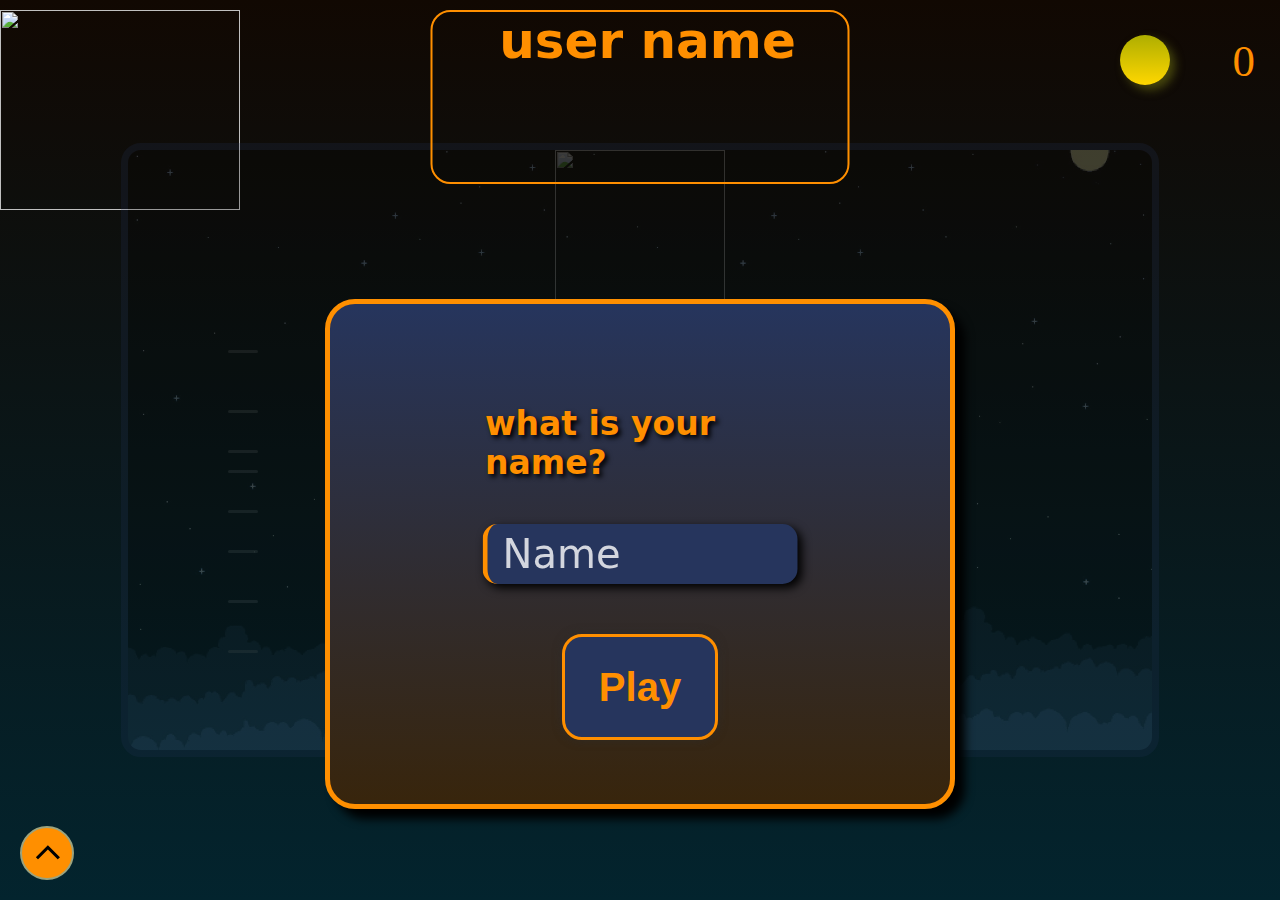
==== commit fdda5d6d: "Add files via upload" ====
--- a/index.html
+++ b/index.html
@@ -70,19 +70,18 @@
                   <p id="p1">Click : (A) to jump</p>
                   <p id="p2">Click : (S) to crouch</p>
                   <p id="p3">Click : (D) to super jump</p>
-                  <p id="p4">One click = 1 Score</p>
             </div>
             <div id="storePage">
                   <div class="store1">
-                        <div class="skinHolder"><div class="skin"></div><i class="fa-solid fa-lock"></i></div>
-                        <div class="skinHolder"><div class="skin"></div><i class="fa-solid fa-lock"></i></div>
-                        <div class="skinHolder"><div class="skin"></div><i class="fa-solid fa-lock"></i></div>
+                        <div class="skinHolder skinHolder1"><div class="skin"></div><i class="fa-solid fa-lock"></i></div>
+                        <div class="skinHolder skinHolder2"><div class="skin"></div><i class="fa-solid fa-lock"></i></div>
+                        <div class="skinHolder skinHolder3"><div class="skin"></div><i class="fa-solid fa-lock"></i></div>
                   </div>
                   <h3 class="skinPrice">150 Coin to unlock skin</h3>
                   <div class="store2">
-                        <div class="skinHolder"><div class="skin"></div><i class="fa-solid fa-lock"></i></div>
-                        <div class="skinHolder"><div class="skin"></div><i class="fa-solid fa-lock"></i></div>
-                        <div class="skinHolder"><div class="skin"></div><i class="fa-solid fa-lock"></i></div>
+                        <div class="skinHolder skinHolder4"><div class="skin"></div><i class="fa-solid fa-lock"></i></div>
+                        <div class="skinHolder skinHolder5"><div class="skin"></div><i class="fa-solid fa-lock"></i></div>
+                        <div class="skinHolder skinHolder6"><div class="skin"></div><i class="fa-solid fa-lock"></i></div>
                   </div>
             </div>
       </div>
--- a/style.css
+++ b/style.css
@@ -3,6 +3,7 @@
       padding:0;
       margin:0;
       text-decoration:none;
+      user-select: none;
 }
 :root{
       --color--:#FF8F00;
@@ -653,7 +654,7 @@
       font-weight: 600;
       cursor: pointer;
       border-radius: 10px;
-      color: var(--color--);
+      color: red;
       display: flex;
       justify-content: center;
       align-items: center;
@@ -1440,7 +1441,7 @@
 #thecounter{
       position: absolute;
       font-size: 45px;
-      right: 95px;
+      right: 55px;
       top: 20px;
       color: var(--color--);
       cursor: default;
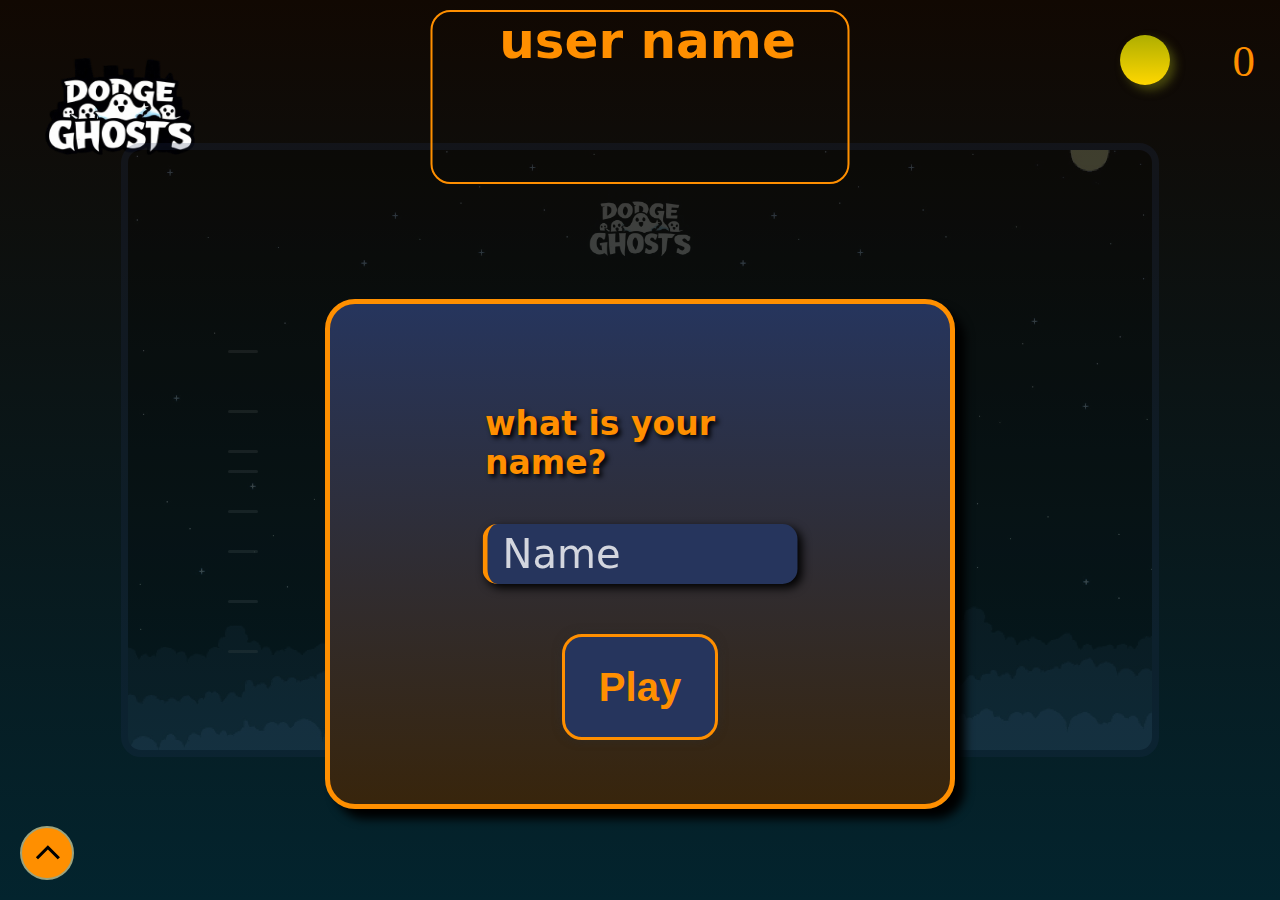
==== commit 491840ba: "Add files via upload" ====
--- a/index.html
+++ b/index.html
@@ -40,7 +40,7 @@
             <div onclick="okkk();" id="ok">Play</div>
       </div>
       <h1 id="name">user name<p id="name1"></p></h1>
-      <div id="gameover">
+      <div id="gameover">     
             <h1>GameOver</h1>
             <div onclick="settings();" id="settingsimg2"><img src="settings_FILL0_wght400_GRAD0_opsz48.png"></div>
             <p id="scorelose">0</p>
@@ -56,16 +56,19 @@
                   <div onclick="volumerange();" id="volumerange">volume</div>
                   <div onclick="showStore();" id="store">Store</div>
             </div>
-            <div onclick="style1();" id="style1"><div id="style1img"></div></div>
-            <div onclick="style2();" id="style2"><div id="style2img"></div></div>
-            <div onclick="style3();" id="style3"><div id="style3img"></div></div>
+            <div class="styleHolder">
+                  <div onclick="style1();" id="style1"><div id="style1img"></div></div>
+                  <div onclick="style2();" id="style2"><div id="style2img"></div></div>
+                  <div onclick="style3();" id="style3"><div id="style3img"></div></div>
+                  <div class="styleBtn">Store Skins</div>
+            </div>
             <div class="goRight"></div>
             <div class="goLift"></div>
             <div onclick="normal();" id="speed1">Easy</div>
             <div onclick="fast();" id="speed2">Normal</div>
             <div onclick="veryfast();" id="speed3">Hard</div>
             <input id="range" type="range" min="0" max="1" step="0.1">
-            <p id="music">music</p>
+            <p id="music">Music</p>
             <div id="runs">
                   <p id="p1">Click : (A) to jump</p>
                   <p id="p2">Click : (S) to crouch</p>
@@ -81,7 +84,7 @@
                   <div class="store2">
                         <div class="skinHolder skinHolder4"><div class="skin"></div><i class="fa-solid fa-lock"></i></div>
                         <div class="skinHolder skinHolder5"><div class="skin"></div><i class="fa-solid fa-lock"></i></div>
-                        <div class="skinHolder skinHolder6"><div class="skin"></div><i class="fa-solid fa-lock"></i></div>
+                        <div class="skinHolder skinHolder6"><div class="skin"></div><i class="fa-solid fa-lock"></i></div>+
                   </div>
             </div>
       </div>
@@ -96,8 +99,8 @@
       <div id="showinfo">
             <p id="createdby">Created By : Assem mohamed</p>
             <a href="#"></a>
-            <a id="fb" href="https://www.facebook.com/assem.mohamed.9699"><img src="../logos/1_Facebook_colored_svg_copy-128.webp"> facebook</a>
-            <a id="insta" href="https://www.instagram.com/assem2035/"><img src="../logos/3689123.png"> instagram</a>
+            <a target="_blank" id="fb" href="https://www.facebook.com/assem.mohamed.9699"><i class="fa-brands fa-facebook"></i> facebook</a>
+            <a target="_blank" id="insta" href="https://www.instagram.com/assem2035/"><i class="fa-brands fa-instagram"></i> instagram</a>
             <img id="logoinfo" src="./dddddddddd.png">
       </div>
       <div id="falsename">please write your user name to enter the game !</div>
--- a/style.css
+++ b/style.css
@@ -428,6 +428,7 @@
       z-index: 999;
       display: flex;
       justify-content: space-between;
+      border-radius: 30px 10px 10px 30px;
 }
 #settingsp{
       position: absolute;
@@ -456,55 +457,60 @@
       color: white;
       
 }
+.styleHolder{
+      display: flex;
+      width: 70%;
+      height: 100%;     
+      justify-content: space-around;
+      align-items: center;
+}
 #style1{
-      position: absolute;
       width: 130px;
       height: 200px;
       background-color: var(--color3--);
-      top: 100px;
       border-radius: 40px;
       cursor: pointer;
-      left: 290px;
       display: none;
       transition: 0.5s;
       box-shadow: 2px 2px 20px rgb(98, 96, 96);
+      justify-content: center;
+      align-items: center;
+      flex-wrap: wrap;
 }
 #style2{
-      position: absolute;
       width: 130px;
       height: 200px;
       background-color: rgb(43, 80, 123);
-      top: 100px;
       border-radius: 40px;
       cursor: pointer;
-      left: 450px;
       display: none;
       transition: 0.5s;
       box-shadow: 2px 2px 20px rgb(98, 96, 96);
+      justify-content: center;
+      align-items: center;
+      flex-wrap: wrap;
 }
 #style3{
-      position: absolute;
+      /* position: absolute; */
       width: 130px;
       height: 200px;
       background-color: rgb(43, 80, 123);
-      top: 100px;
       border-radius: 40px;
       cursor: pointer;
-      left: 610px;
       display: none;
       transition: 0.5s;
       box-shadow: 2px 2px 20px rgb(98, 96, 96);
+      justify-content: center;
+      align-items: center;
+      flex-wrap: wrap;
 }
 #style1img{
-      position:absolute;
+      position:relative;
       width:60px;
       height:100px;
       background:linear-gradient(rgb(8, 107, 8),rgb(0, 139, 69));
-      top:50%;
       z-index:100;
       opacity: 1;
-      left: 50%;
-      transform: translate(-50%,-50%);
       border-radius:10px 10px 15px 15px ;
 }
 #style1img::before{
@@ -526,16 +532,13 @@
       right: 5px;
 }
 #style2img{
-      position:absolute;
+      position:relative;
       width:60px;
       height:100px;
       background:linear-gradient(rgb(94, 1, 94),rgb(136, 11, 136));
       z-index:100;
       opacity: 1;
       border-radius:10px 10px 15px 15px ;
-      top:50%;
-      left: 50%;
-      transform: translate(-50%,-50%);
 }
 #style2img::before{
       content: "";
@@ -556,16 +559,13 @@
       right: 5px;
 }
 #style3img{
-      position:absolute;
+      position:relative;
       width:60px;
       height:100px;
       background:linear-gradient(blue,darkblue);
       z-index:100;
       opacity: 1;
       border-radius:10px 10px 15px 15px ;
-      top:50%;
-      left: 50%;
-      transform: translate(-50%,-50%);
 }
 #style3img::before{
       content: "";
@@ -587,6 +587,25 @@
 }
 #style1:hover,#style2:hover,#style3:hover{
       background-color: var(--color3--);
+}
+.styleBtn{
+      position: absolute;
+      width: 100px;
+      height: 50px;
+      background-color: var(--color--);
+      display: none;
+      justify-content: center;
+      align-items: center;
+      bottom: 20px;
+      border-radius: 15px;
+      font-size: 19px;
+      font-family:'Gill Sans', 'Gill Sans MT', Calibri, 'Trebuchet MS', sans-serif;
+      color: var(--color2--);
+      cursor: pointer;
+}
+.styleBtn:hover{
+      color: var(--color--);
+      background-color: var(--color2--);
 }
 .goRight{
       width: 50px;
@@ -742,17 +761,17 @@
       transform: translate(-50%,-50%);
       z-index: 100;
 }
-.skin{
+.skinHolder1 .skin{
       position: relative;
       width:60px;
       height:100px;
-      background:linear-gradient(rgb(8, 107, 8),rgb(0, 139, 69));
+      background:linear-gradient(rgb(8, 96, 107),rgb(4, 34, 54));
       z-index:100;
       opacity: 1;
       border-radius:10px 10px 15px 15px ;
       filter: blur(1px);
 }
-.skin::before{
+.skinHolder1 .skin::before{
       content: "";
       position: absolute;
       width: 100%;
@@ -760,7 +779,147 @@
       background-color: red;
       top: 10px;
 }
-.skin::after{
+.skinHolder1 .skin::after{
+      content: "";
+      position: absolute;
+      width: 8px;
+      height: 8px;
+      border-radius: 50%;
+      background-color: white;
+      top: 25px;
+      right: 5px;
+}
+.skinHolder2 .skin{
+      position: relative;
+      width:60px;
+      height:100px;
+      background:linear-gradient(rgb(107, 8, 21),rgb(28, 88, 80));
+      z-index:100;
+      opacity: 1;
+      border-radius:10px 10px 15px 15px ;
+      filter: blur(1px);
+}
+.skinHolder2 .skin::before{
+      content: "";
+      position: absolute;
+      width: 100%;
+      height: 8px;
+      background-color: green;
+      top: 10px;
+}
+.skinHolder2 .skin::after{
+      content: "";
+      position: absolute;
+      width: 8px;
+      height: 8px;
+      border-radius: 50%;
+      background-color: white;
+      top: 25px;
+      right: 5px;
+}
+.skinHolder3 .skin{
+      position: relative;
+      width:60px;
+      height:100px;
+      background:linear-gradient(rgb(255, 223, 175),rgb(155, 154, 255));
+      z-index:100;
+      opacity: 1;
+      border-radius:10px 10px 15px 15px ;
+      filter: blur(1px);
+}
+.skinHolder3 .skin::before{
+      content: "";
+      position: absolute;
+      width: 100%;
+      height: 8px;
+      background-color: aqua;
+      top: 10px;
+}
+.skinHolder3 .skin::after{
+      content: "";
+      position: absolute;
+      width: 8px;
+      height: 8px;
+      border-radius: 50%;
+      background-color: white;
+      top: 25px;
+      right: 5px;
+}
+.skinHolder4 .skin{
+      position: relative;
+      width:60px;
+      height:100px;
+      background:linear-gradient(rgb(172, 255, 38),rgb(4, 34, 54));
+      z-index:100;
+      opacity: 1;
+      border-radius:10px 10px 15px 15px ;
+      filter: blur(1px);
+}
+.skinHolder4 .skin::before{
+      content: "";
+      position: absolute;
+      width: 100%;
+      height: 8px;
+      background-color: blue;
+      top: 10px;
+}
+.skinHolder4 .skin::after{
+      content: "";
+      position: absolute;
+      width: 8px;
+      height: 8px;
+      border-radius: 50%;
+      background-color: white;
+      top: 25px;
+      right: 5px;
+}
+.skinHolder5 .skin{
+      position: relative;
+      width:60px;
+      height:100px;
+      background:linear-gradient(rgb(248, 245, 47),rgb(117, 10, 69));
+      z-index:100;
+      opacity: 1;
+      border-radius:10px 10px 15px 15px ;
+      filter: blur(1px);
+}
+.skinHolder5 .skin::before{
+      content: "";
+      position: absolute;
+      width: 100%;
+      height: 8px;
+      background-color: red;
+      top: 10px;
+}
+.skinHolder5 .skin::after{
+      content: "";
+      position: absolute;
+      width: 8px;
+      height: 8px;
+      border-radius: 50%;
+      background-color: white;
+      top: 25px;
+      right: 5px;
+}
+.skinHolder6 .skin{
+      position: relative;
+      width:60px;
+      height:100px;
+      background:linear-gradient(rgb(78, 77, 78),rgb(3, 5, 7));
+      z-index:100;
+      opacity: 1;
+      border-radius:10px 10px 15px 15px ;
+      filter: blur(1px);
+}
+.skinHolder6 .skin::before{
+      content: "";
+      position: absolute;
+      width: 100%;
+      height: 8px;
+      background-color: white;
+      top: 10px;
+}
+.skinHolder6 .skin::after{
       content: "";
       position: absolute;
       width: 8px;
@@ -1183,8 +1342,8 @@
       left: -1750px;
       bottom: 0;
       z-index: 999;
-      border-right: 10px solid var(--color--);
-      border-top: solid 10px var(--color--);
+      border-right: 5px solid var(--color--);
+      border-top: solid 5px var(--color--);
       border-radius: 0 30px 0 0;
       transition: 0.5s;
 }
@@ -1303,30 +1462,31 @@
 }
 #createdby{
       position: absolute;
-      font-size: 30px;
-      color: rgb(121, 204, 215);
-      left: 15px;
-      top: 15px;
+      font-size: 20px;
+      color: rgba(199, 194, 194, 0.548);
+      left: 50%;
+      bottom: 15px;
+      transform: translateX(-50%);
       font-family: 'Segoe UI', Tahoma, Geneva, Verdana, sans-serif;
       font-weight: 500;
-      text-shadow: 5px 5px 5px black;
 }
 #range{
       position: absolute;
       left: 400px;
-      width: 150px;
+      width: 300px;
       height: 50px;
-      top: 100px;
-      opacity: 0;
-      
+      top: 50%;
+      transform: translateY(-50%);
+      display: none;
 }
 #music{
       position: absolute;
       font-size: 30px;
-      color: var(--color--);
+      color: white;
       font-family: 'Segoe UI', Tahoma, Geneva, Verdana, sans-serif;
-      left: 310px;
-      top: 103px;
+      left: 300px;
+      top: 50%;
+      transform: translateY(-50%);
       font-weight: 500;
       display: none;
 }
@@ -1353,7 +1513,8 @@
       font-size: 35px;
       font-family: 'Segoe UI', Tahoma, Geneva, Verdana, sans-serif;
       font-weight: 700;
-      left: 70px;
+      left: 50%;
+      transform: translateX(-50%);
       top: 70px;
       text-decoration: none;
       text-shadow: 3px 3px 5px black;
@@ -1370,7 +1531,8 @@
       font-size: 35px;
       font-family: 'Segoe UI', Tahoma, Geneva, Verdana, sans-serif;
       font-weight: 700;
-      left: 70px;
+      left: 50%;
+      transform: translateX(-50%);
       top: 135px;
       text-decoration: none;
       text-shadow: 3px 3px 5px black;
@@ -1446,6 +1608,45 @@
       color: var(--color--);
       cursor: default;
 }
+input[type="range"] {
+      -webkit-appearance: none;
+      appearance: none; 
+      width: 100%;
+      cursor: pointer;
+      outline: none;
+      overflow: hidden;
+      border-radius: 16px;
+}
+input[type="range"]::-webkit-slider-runnable-track {
+      height: 15px;
+      background: #ccc;
+      border-radius: 16px;
+}
+    
+input[type="range"]::-moz-range-track {
+      height: 15px;
+      background: #ccc;
+      border-radius: 16px;
+}
+    
+input[type="range"]::-webkit-slider-thumb {
+      -webkit-appearance: none;
+      appearance: none; 
+      height: 15px;
+      width: 15px;
+      background-color: #fff;
+      border-radius: 50%;
+      border: 2px solid var(--color--);
+      box-shadow: -407px 0 0 400px var(--color--);
+}
+input[type="range"]::-moz-range-thumb {
+      height: 15px;
+      width: 15px;
+      background-color: #fff;
+      border-radius: 50%;
+      border: 1px solid var(--color--);
+      box-shadow: -407px 0 0 400px var(--color--);
+}
 
 
 
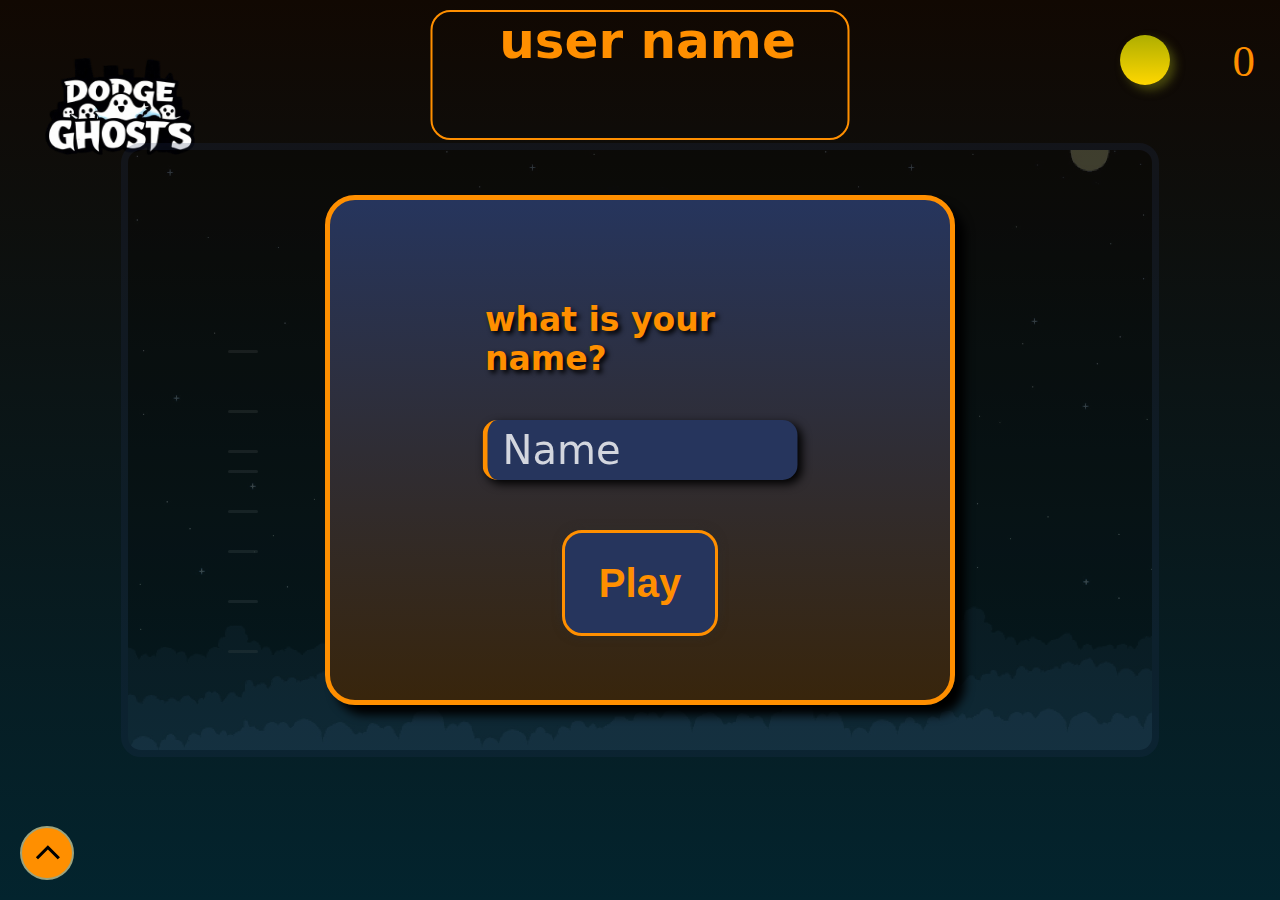
==== commit 1e0396fe: "Add files via upload" ====
--- a/index.html
+++ b/index.html
@@ -6,16 +6,16 @@
     <meta name="viewport" content="width=device-width, initial-scale=1.0">
     <title>Dodge The Ghost</title>
     <link rel="stylesheet" href="style.css">
-    <link rel="icon"  href="Desktop a.png">
+    <link rel="icon" href="./imgs/Desktop a.png">
     <link rel="preconnect" href="https://fonts.gstatic.com" crossorigin>
     <link rel="stylesheet" href="https://cdnjs.cloudflare.com/ajax/libs/font-awesome/6.5.2/css/all.min.css" integrity="sha512-SnH5WK+bZxgPHs44uWIX+LLJAJ9/2PkPKZ5QiAj6Ta86w+fsb2TkcmfRyVX3pBnMFcV7oQPJkl9QevSCWr3W6A==" crossorigin="anonymous" referrerpolicy="no-referrer" />
     <link href="https://fonts.googleapis.com/css2?family=Kanit:ital,wght@0,100;0,200;0,300;0,400;0,500;0,600;0,700;0,800;0,900;1,100;1,200;1,300;1,400;1,500;1,600;1,700;1,800;1,900&display=swap" rel="stylesheet">
 </head>
 <body onload="music1();">
-      <img id="gamelogo1" src="./dddddddddd.png">
+      <img id="gamelogo1" src="./imgs/dddddddddd.png">
       <div id="main">
-            <img id="mainimgg" src="wallpaperflare.com_wallpaper.jpg">
-            <img id="gamelogo" src="./dddddddddd.png">
+            <img id="mainimgg" src="./imgs/wallpaperflare.com_wallpaper.jpg">
+            <img id="gamelogo" src="./imgs/dddddddddd.png">
             <div id="hero"></div>
             <div id="ghost"></div>  
             <div id="ghost2"></div>
@@ -33,16 +33,18 @@
             <div id="air8"></div>
       </div>
       
-      <div id="nameqs">
-            <p>what is your name?</p>
-            <input  required id="input" type="text"  placeholder="Name" >
-            <h1 id="noname">please write your user name</h1>
-            <div onclick="okkk();" id="ok">Play</div>
+      <div class="nameqsHolder">
+            <div id="nameqs">
+                  <p>what is your name?</p>
+                  <input  required id="input" type="text"  placeholder="Name" >
+                  <h1 id="noname">please write your user name</h1>
+                  <div onclick="okkk();" id="ok">Play</div>
+            </div>
       </div>
       <h1 id="name">user name<p id="name1"></p></h1>
       <div id="gameover">     
             <h1>GameOver</h1>
-            <div onclick="settings();" id="settingsimg2"><img src="settings_FILL0_wght400_GRAD0_opsz48.png"></div>
+            <div onclick="settings();" id="settingsimg2"><img src="./imgs/settings_FILL0_wght400_GRAD0_opsz48.png"></div>
             <p id="scorelose">0</p>
             <p id="pointlose">0</p>
             <p id="scorepointp">score</p>
@@ -84,7 +86,7 @@
                   <div class="store2">
                         <div class="skinHolder skinHolder4"><div class="skin"></div><i class="fa-solid fa-lock"></i></div>
                         <div class="skinHolder skinHolder5"><div class="skin"></div><i class="fa-solid fa-lock"></i></div>
-                        <div class="skinHolder skinHolder6"><div class="skin"></div><i class="fa-solid fa-lock"></i></div>+
+                        <div class="skinHolder skinHolder6"><div class="skin"></div><i class="fa-solid fa-lock"></i></div>
                   </div>
             </div>
       </div>
@@ -94,16 +96,16 @@
             <p id="thecounter">0</p>
       </div>
 
-      <div ondblclick="closeinfo();" onclick="showinfoimgg();" id="showinfoimg"><img src="chevron_right_FILL0_wght400_GRAD0_opsz48.png"></div>
-      <div onclick="closeinfo();" id="showinfoimg2"><img src="chevron_right_FILL0_wght400_GRAD0_opsz48.png"></div>
+      <div ondblclick="closeinfo();" onclick="showinfoimgg();" id="showinfoimg"><img src="./imgs/chevron_right_FILL0_wght400_GRAD0_opsz48.png"></div>
+      <div onclick="closeinfo();" id="showinfoimg2"><img src="./imgs/chevron_right_FILL0_wght400_GRAD0_opsz48.png"></div>
       <div id="showinfo">
             <p id="createdby">Created By : Assem mohamed</p>
             <a href="#"></a>
             <a target="_blank" id="fb" href="https://www.facebook.com/assem.mohamed.9699"><i class="fa-brands fa-facebook"></i> facebook</a>
             <a target="_blank" id="insta" href="https://www.instagram.com/assem2035/"><i class="fa-brands fa-instagram"></i> instagram</a>
-            <img id="logoinfo" src="./dddddddddd.png">
+            <img id="logoinfo" src="./imgs/dddddddddd.png">
       </div>
       <div id="falsename">please write your user name to enter the game !</div>
       <script src="script.js"></script>
 </body>
-</html>
+</html>--- a/style.css
+++ b/style.css
@@ -1,3 +1,4 @@
+
 
 *{
       padding:0;
@@ -154,7 +155,7 @@
       transform: translateX(-50%);
       font-family: system-ui, -apple-system, BlinkMacSystemFont, 'Segoe UI', Roboto, Oxygen, Ubuntu, Cantarell, 'Open Sans', 'Helvetica Neue', sans-serif;
       width:400px;
-      height: 170px;
+      height: 14%;
       border: var(--color3--) solid 2px;
       border-radius: 20px;
       padding-left:15px ;
@@ -162,15 +163,21 @@
       display: flex;
       justify-content: center;
 }
+.nameqsHolder{
+      position: absolute;
+      width: 100%;
+      height: 100vh;
+      top: 0;
+}
 #nameqs{
+      position:relative;
       width:620px;
       height:500px;
       background: linear-gradient(#26355D,#38250c);
-      position:relative;
       z-index:200;
       left:50%;
-      top: -35%;
-      transform:translateX(-50%) ;
+      top: 50%;
+      transform:translate(-50%,-50%) ;
       border:5px solid var(--color3--);
       border-radius: 30px;
       box-shadow: 10px 10px 10px black;
@@ -1710,4 +1717,4 @@
 /* XX-Large devices (larger desktops, 1400px and up)*/
 @media (min-width: 1400px) { 
 
- }+ }
